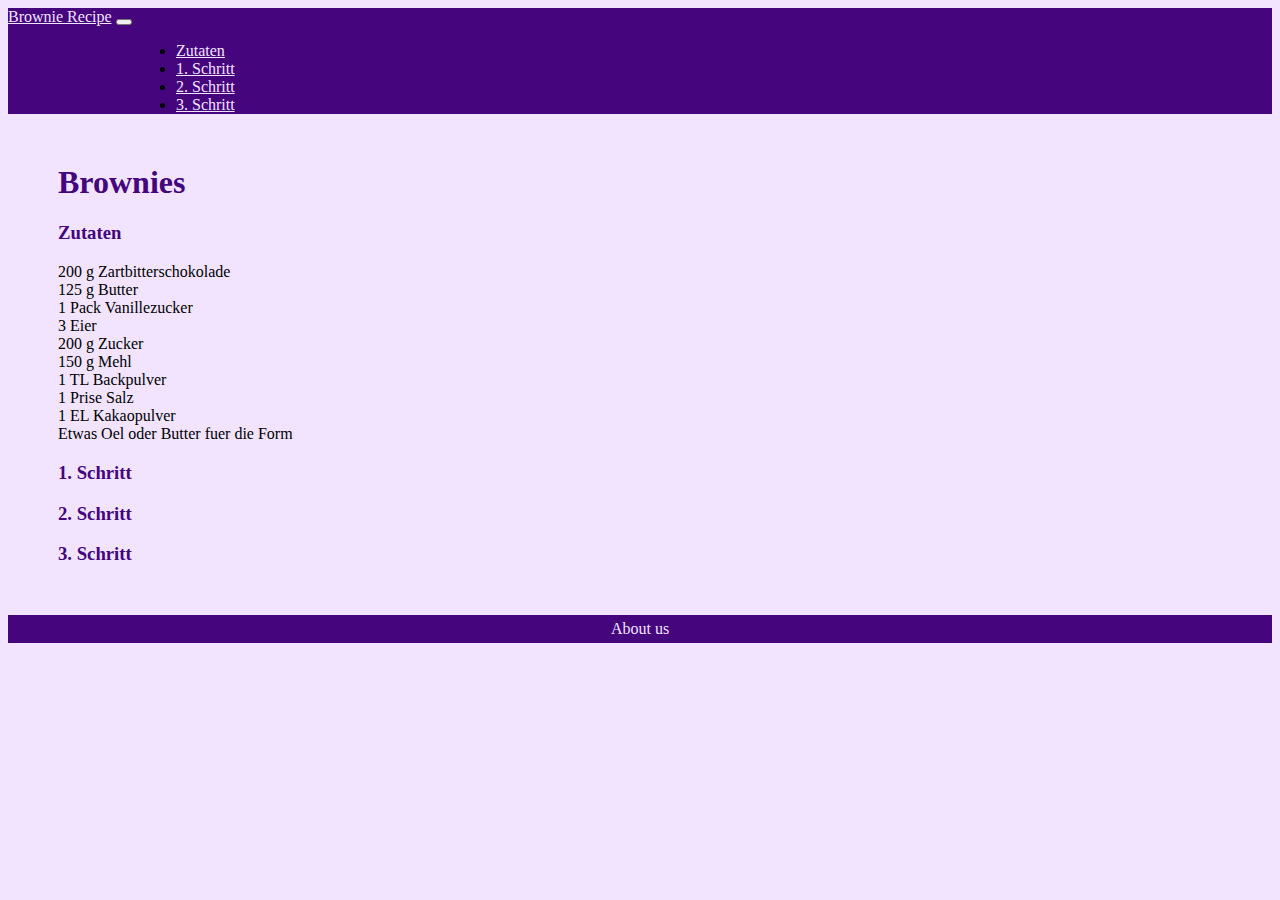
==== RecipePageBLJ2021AmWal/index.html @ 53f9c0d9 "Made the Zutatenliste" ====
<!DOCTYPE html>
<html lang="en">
<head>
    <meta charset="UTF-8">
    <meta http-equiv="X-UA-Compatible" content="IE=edge">
    <meta name="viewport" content="width=device-width, initial-scale=1.0">
    <title>Document</title>
    <link href="https://cdn.jsdelivr.net/npm/bootstrap@5.0.2/dist/css/bootstrap.min.css" rel="stylesheet"
    integrity="sha384-EVSTQN3/azprG1Anm3QDgpJLIm9Nao0Yz1ztcQTwFspd3yD65VohhpuuCOmLASjC" crossorigin="anonymous">
  </script>
  <link rel="stylesheet" href="style.css">
</head>
<body>
    <nav class="navbar navbar-expand-lg navbar-light bg-light">
        <div class="container-fluid">
            <a class="navbar-brand" href="#" style="color: #F2E4FF;">Brownie Recipe</a>
            <button class="navbar-toggler" type="button" data-bs-toggle="collapse"
                data-bs-target="#navbarSupportedContent" aria-controls="navbarSupportedContent" aria-expanded="false"
                aria-label="Toggle navigation">
                <span class="navbar-toggler-icon"></span>
            </button>
            <div class="collapse navbar-collapse" id="navbarSupportedContent">
                <ul class="navbar-nav me-auto mb-2 mb-lg-0">
                    <li class="nav-item">
                        <a class="nav-link " aria-current="page" href="#">Zutaten</a>
                    </li>
                    <li class="nav-item">
                        <a class="nav-link " href="#" >1. Schritt</a>
                    </li>
                    <li class="nav-item">
                        <a class="nav-link " href="#" tabindex="-1" aria-disabled="true">2. Schritt</a>
                    </li>
                    <li class="nav-item">
                        <a class="nav-link " href="#" tabindex="-1" aria-disabled="true">3. Schritt</a>
                    </li>
                </ul>
            </div>
        </div>
    </nav>
    <div class="recipe">
    <h1>Brownies</h1>
    <h3> Zutaten </h2>
    <p3> 200 g Zartbitterschokolade </p3> <br>
    <p3> 125 g Butter </p3> <br>
    <p3> 1 Pack Vanillezucker </p3> <br>
    <p3> 3 Eier </p3> <br>
    <p3> 200 g Zucker </p3> <br>
    <p3> 150 g Mehl </p3> <br>
    <p3> 1 TL Backpulver </p3> <br>
    <p3> 1 Prise Salz </p3> <br>
    <p3> 1 EL Kakaopulver </p3> <br>
    <p3> Etwas Oel oder Butter fuer die Form </p3>
    <h3> 1. Schritt </h2>
    <h3> 2. Schritt </h2>
    <h3> 3. Schritt </h2>
    </div>
    <footer>
      <p2>
       About us
      </p2>  
    </footer>
</body>
</html>
---- RecipePageBLJ2021AmWal/style.css ----
.recipe {
    margin: 50px;
}
li {
    margin-left: 6em;
    margin-right: 9.75em;
  }
  
  ul {
    margin-left: 2em;
    width: 100%;
  }
.navbar {
    background-color: #F2E4FF;
  }
  
  .bg-light {
    background: #44057D !important;
  }
  
  .navbar-light .navbar-nav .nav-link {
      color: #F2E4FF;
  }
  body {
      background-color: #F2E4FF;
      
  }
  footer {
    text-align: center;
    padding: 5px;
    background-color: #44057D;
    color: white;
  }
  p2 {
      color: #F2E4FF;
  }
  h1 {
      color: #44057D !important;
  }
  h3 {
      color: #44057D;
  }
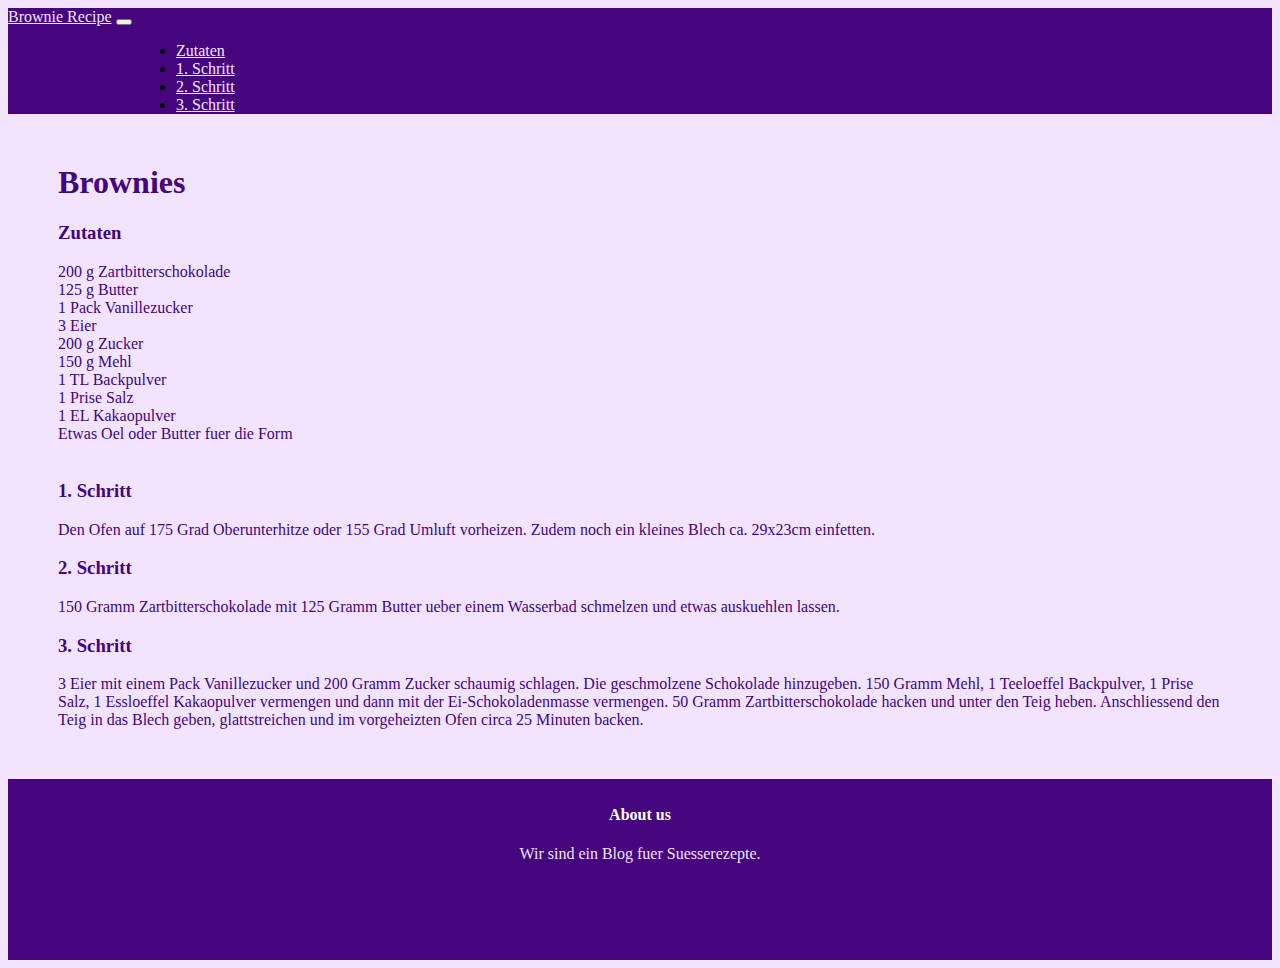
==== commit 67fc15a4: "Worked on Recipe" ====
--- a/RecipePageBLJ2021AmWal/index.html
+++ b/RecipePageBLJ2021AmWal/index.html
@@ -49,14 +49,22 @@
     <p3> 1 TL Backpulver </p3> <br>
     <p3> 1 Prise Salz </p3> <br>
     <p3> 1 EL Kakaopulver </p3> <br>
-    <p3> Etwas Oel oder Butter fuer die Form </p3>
-    <h3> 1. Schritt </h2>
-    <h3> 2. Schritt </h2>
-    <h3> 3. Schritt </h2>
+    <p3> Etwas Oel oder Butter fuer die Form </p3> <br> <br> 
+    <h3> 1. Schritt </h3>
+        <p3> Den Ofen auf 175 Grad Oberunterhitze oder 155 Grad Umluft vorheizen. Zudem noch ein kleines Blech ca. 29x23cm einfetten.</p3>
+    <h3> 2. Schritt </h3>
+        <p3> 150 Gramm Zartbitterschokolade mit 125 Gramm Butter ueber einem Wasserbad schmelzen und etwas auskuehlen lassen. </p3>
+    <h3> 3. Schritt </h3>
+        <p3> 3 Eier mit einem Pack Vanillezucker und 200 Gramm Zucker schaumig schlagen. Die geschmolzene Schokolade hinzugeben.  150 Gramm Mehl, 1 Teeloeffel Backpulver, 1 Prise Salz, 1 Essloeffel Kakaopulver vermengen und dann mit der Ei-Schokoladenmasse vermengen. 
+            50 Gramm Zartbitterschokolade hacken und unter den Teig heben. Anschliessend den Teig in das Blech geben, glattstreichen und im vorgeheizten Ofen circa 25 Minuten backen. 
+        </p3>
     </div>
     <footer>
+        <h4>
+            About us
+        </h4>
       <p2>
-       About us
+       Wir sind ein Blog fuer Suesserezepte. 
       </p2>  
     </footer>
 </body>
--- a/RecipePageBLJ2021AmWal/style.css
+++ b/RecipePageBLJ2021AmWal/style.css
@@ -30,6 +30,7 @@
     padding: 5px;
     background-color: #44057D;
     color: white;
+    height: 4.5cm;
   }
   p2 {
       color: #F2E4FF;
@@ -39,4 +40,7 @@
   }
   h3 {
       color: #44057D;
+  }
+  p3 {
+      color: #44057D;
   }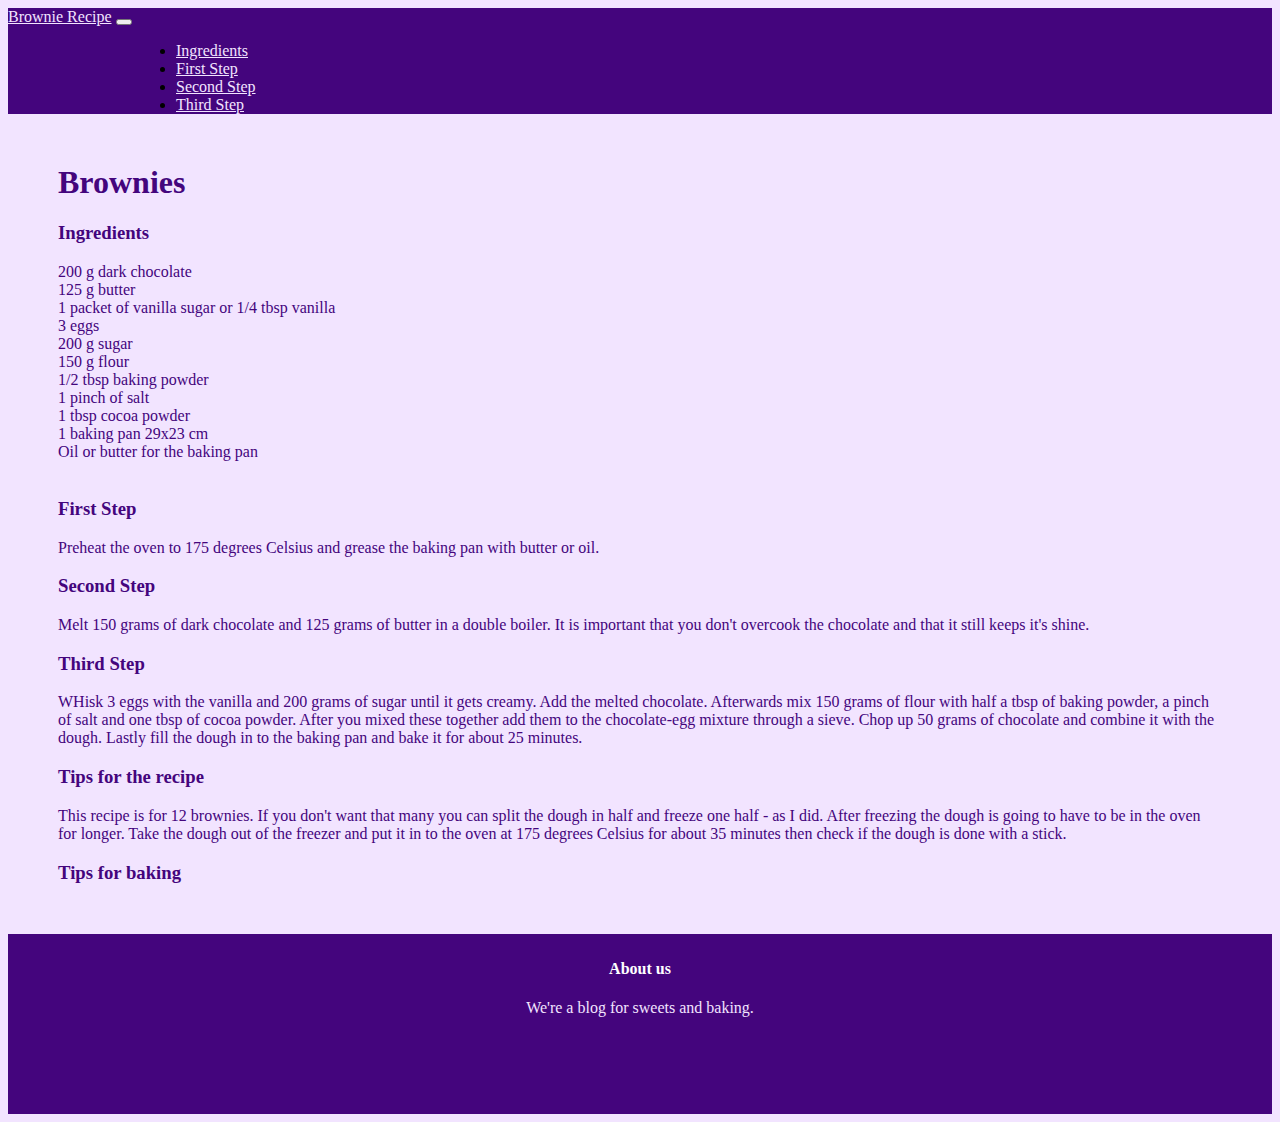
==== commit 3fb5e414: "Translated page German to English and continued with the texts." ====
--- a/RecipePageBLJ2021AmWal/index.html
+++ b/RecipePageBLJ2021AmWal/index.html
@@ -22,16 +22,16 @@
             <div class="collapse navbar-collapse" id="navbarSupportedContent">
                 <ul class="navbar-nav me-auto mb-2 mb-lg-0">
                     <li class="nav-item">
-                        <a class="nav-link " aria-current="page" href="#">Zutaten</a>
+                        <a class="nav-link " aria-current="page" href="#">Ingredients</a>
                     </li>
                     <li class="nav-item">
-                        <a class="nav-link " href="#" >1. Schritt</a>
+                        <a class="nav-link " href="#" >First Step</a>
                     </li>
                     <li class="nav-item">
-                        <a class="nav-link " href="#" tabindex="-1" aria-disabled="true">2. Schritt</a>
+                        <a class="nav-link " href="#" tabindex="-1" aria-disabled="true">Second Step</a>
                     </li>
                     <li class="nav-item">
-                        <a class="nav-link " href="#" tabindex="-1" aria-disabled="true">3. Schritt</a>
+                        <a class="nav-link " href="#" tabindex="-1" aria-disabled="true">Third Step</a>
                     </li>
                 </ul>
             </div>
@@ -39,32 +39,41 @@
     </nav>
     <div class="recipe">
     <h1>Brownies</h1>
-    <h3> Zutaten </h2>
-    <p3> 200 g Zartbitterschokolade </p3> <br>
-    <p3> 125 g Butter </p3> <br>
-    <p3> 1 Pack Vanillezucker </p3> <br>
-    <p3> 3 Eier </p3> <br>
-    <p3> 200 g Zucker </p3> <br>
-    <p3> 150 g Mehl </p3> <br>
-    <p3> 1 TL Backpulver </p3> <br>
-    <p3> 1 Prise Salz </p3> <br>
-    <p3> 1 EL Kakaopulver </p3> <br>
-    <p3> Etwas Oel oder Butter fuer die Form </p3> <br> <br> 
-    <h3> 1. Schritt </h3>
-        <p3> Den Ofen auf 175 Grad Oberunterhitze oder 155 Grad Umluft vorheizen. Zudem noch ein kleines Blech ca. 29x23cm einfetten.</p3>
-    <h3> 2. Schritt </h3>
-        <p3> 150 Gramm Zartbitterschokolade mit 125 Gramm Butter ueber einem Wasserbad schmelzen und etwas auskuehlen lassen. </p3>
-    <h3> 3. Schritt </h3>
-        <p3> 3 Eier mit einem Pack Vanillezucker und 200 Gramm Zucker schaumig schlagen. Die geschmolzene Schokolade hinzugeben.  150 Gramm Mehl, 1 Teeloeffel Backpulver, 1 Prise Salz, 1 Essloeffel Kakaopulver vermengen und dann mit der Ei-Schokoladenmasse vermengen. 
-            50 Gramm Zartbitterschokolade hacken und unter den Teig heben. Anschliessend den Teig in das Blech geben, glattstreichen und im vorgeheizten Ofen circa 25 Minuten backen. 
+    <h3> Ingredients </h2>
+    <p3> 200 g dark chocolate </p3> <br>
+    <p3> 125 g butter </p3> <br>
+    <p3> 1 packet of vanilla sugar or 1/4 tbsp vanilla </p3> <br>
+    <p3> 3 eggs </p3> <br>
+    <p3> 200 g sugar </p3> <br>
+    <p3> 150 g flour </p3> <br>
+    <p3> 1/2 tbsp baking powder </p3> <br>
+    <p3> 1 pinch of salt </p3> <br>
+    <p3> 1 tbsp cocoa powder </p3> <br>
+    <p3> 1 baking pan 29x23 cm</p3><br>
+    <p3> Oil or butter for the baking pan </p3> <br> <br> 
+    <h3> First Step </h3>
+        <p3> Preheat the oven to 175 degrees Celsius and grease the baking pan with butter or oil.</p3>
+    <h3> Second Step </h3>
+        <p3> Melt 150 grams of dark chocolate and 125 grams of butter in a double boiler. It is important that you don't overcook the chocolate and that it still keeps it's shine.  </p3>
+    <h3> Third Step </h3>
+        <p3> WHisk 3 eggs with the vanilla and 200 grams of sugar until it gets creamy. Add the melted chocolate. 
+            Afterwards mix 150 grams of flour with half a tbsp of baking powder, a pinch of salt and one tbsp of cocoa powder. 
+            After you mixed these together add them to the chocolate-egg mixture through a sieve.
+            Chop up 50 grams of chocolate and combine it with the dough. Lastly fill the dough in to the baking pan and bake it for about 25 minutes.
         </p3>
+    <h3> Tips for the recipe </h3>    
+    <p3> This recipe is for 12 brownies. If you don't want that many you can split the dough in half and freeze one half - as I did. 
+        After freezing the dough is going to have to be in the oven for longer. Take the dough out of the freezer and put it in to the oven 
+        at 175 degrees Celsius for about 35 minutes then check if the dough is done with a stick. 
+    </p3>
+    <h3>Tips for baking </h3>
     </div>
     <footer>
         <h4>
             About us
         </h4>
       <p2>
-       Wir sind ein Blog fuer Suesserezepte. 
+       We're a blog for sweets and baking.  
       </p2>  
     </footer>
 </body>
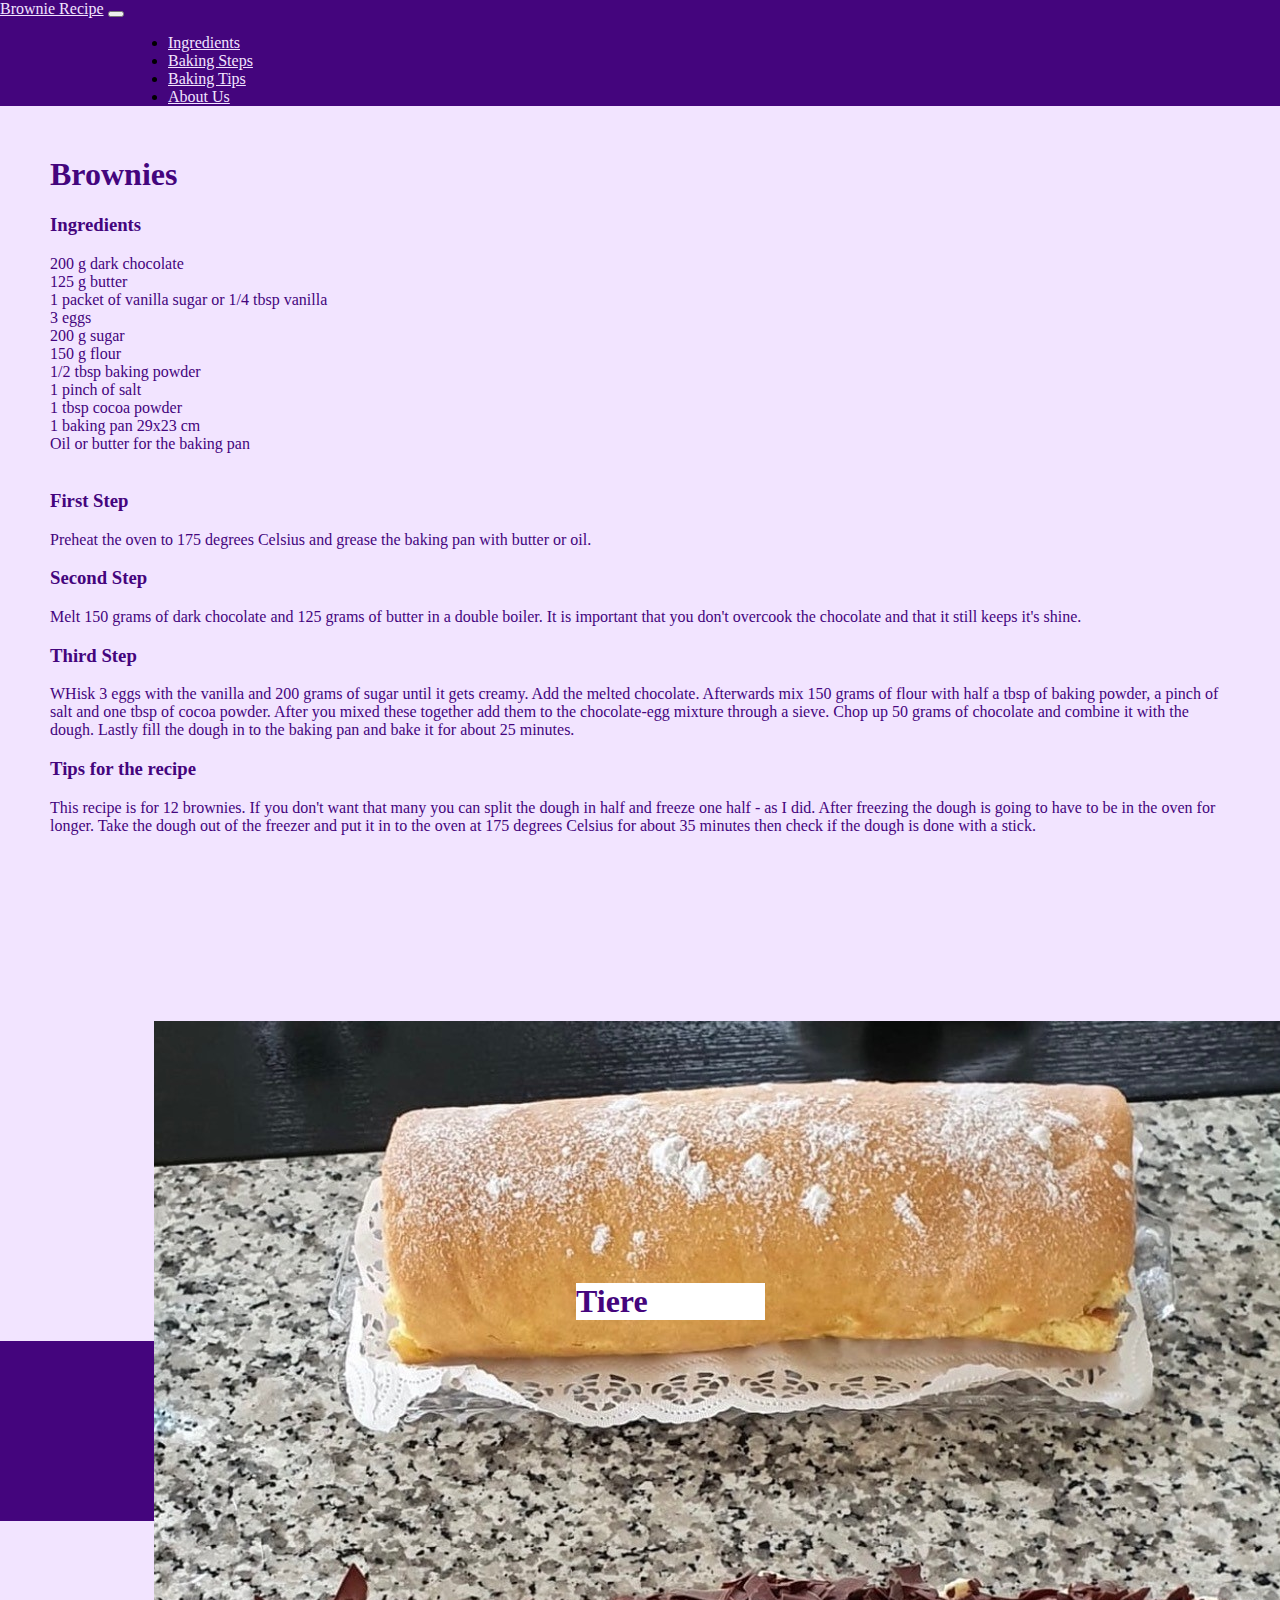
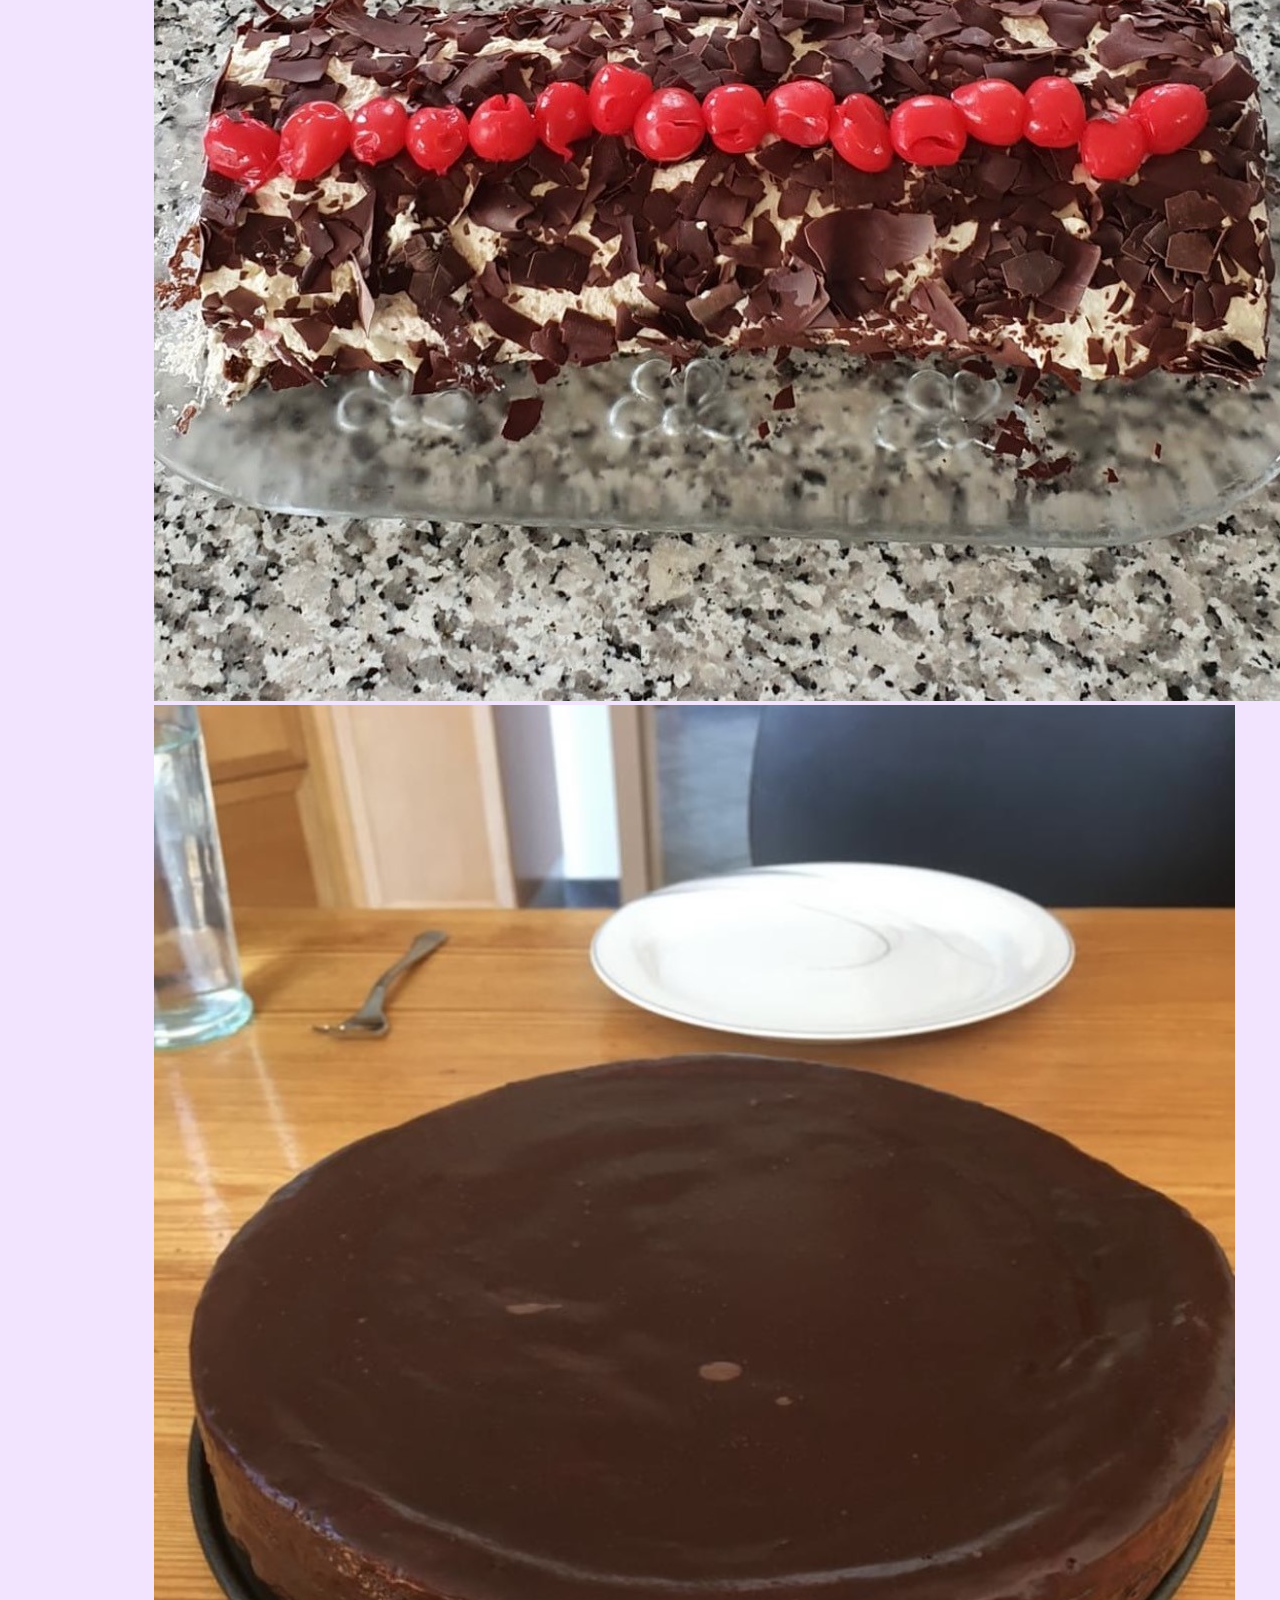
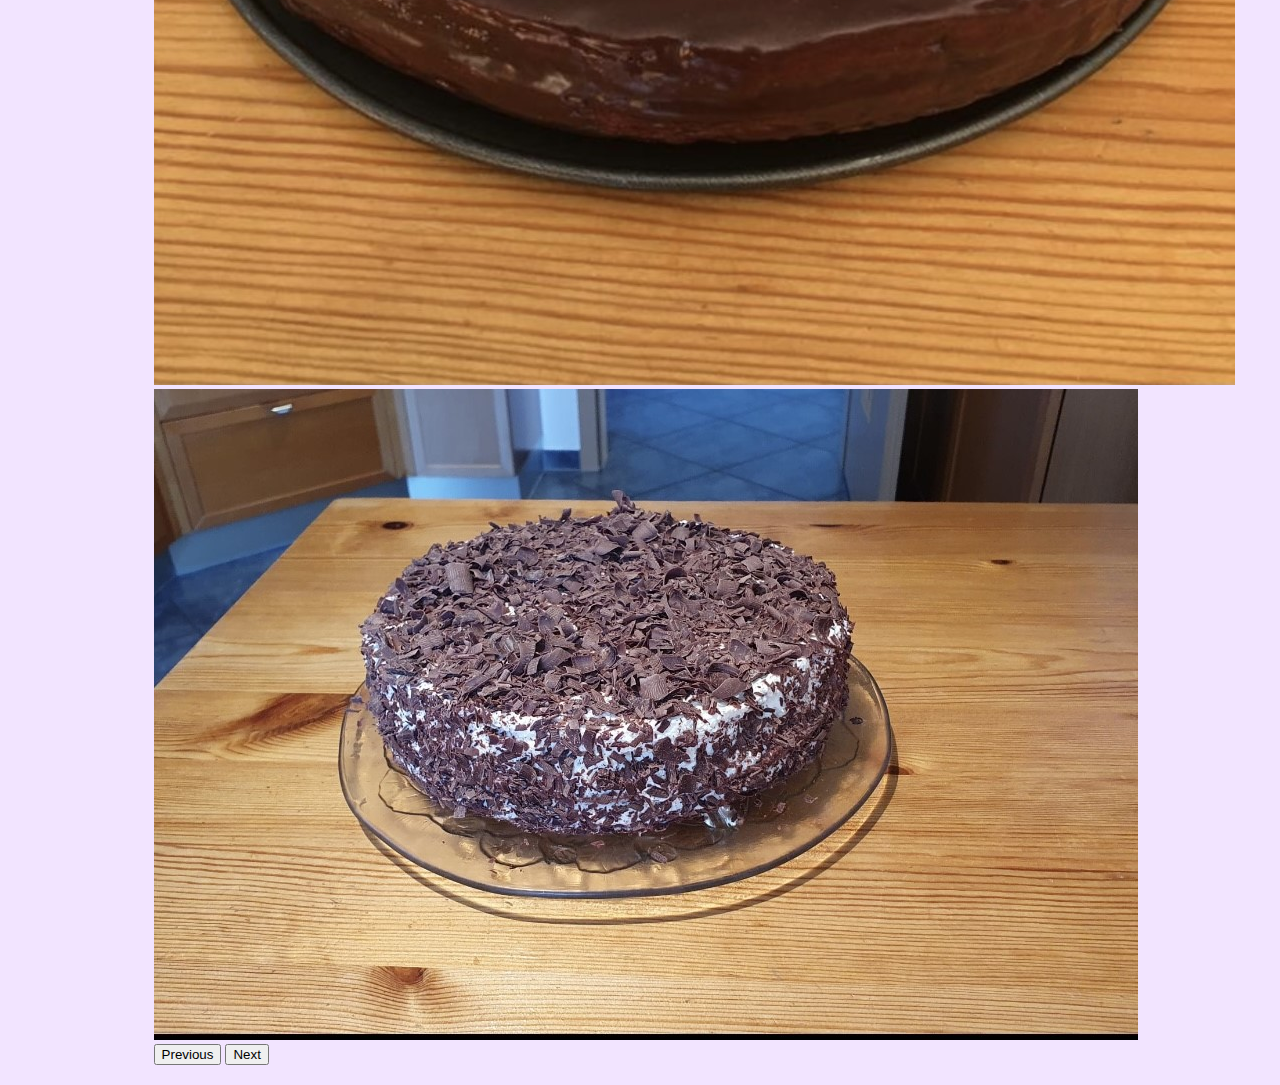
==== commit 4544b77a: "Made a second page" ====
--- a/RecipePageBLJ2021AmWal/index.html
+++ b/RecipePageBLJ2021AmWal/index.html
@@ -25,13 +25,13 @@
                         <a class="nav-link " aria-current="page" href="#">Ingredients</a>
                     </li>
                     <li class="nav-item">
-                        <a class="nav-link " href="#" >First Step</a>
+                        <a class="nav-link " href="#"> Baking Steps </a>
                     </li>
                     <li class="nav-item">
-                        <a class="nav-link " href="#" tabindex="-1" aria-disabled="true">Second Step</a>
+                        <a class="nav-link " href="bakingTips.html" tabindex="-1" aria-disabled="true">Baking Tips</a>
                     </li>
                     <li class="nav-item">
-                        <a class="nav-link " href="#" tabindex="-1" aria-disabled="true">Third Step</a>
+                        <a class="nav-link " href="#" tabindex="-1" aria-disabled="true">About Us</a>
                     </li>
                 </ul>
             </div>
@@ -66,15 +66,45 @@
         After freezing the dough is going to have to be in the oven for longer. Take the dough out of the freezer and put it in to the oven 
         at 175 degrees Celsius for about 35 minutes then check if the dough is done with a stick. 
     </p3>
-    <h3>Tips for baking </h3>
     </div>
+
+    <div class="container"> 
+        <h1 style=" font: size 20px ; background-color: white;  background-position: center; margin-top: 35%; margin-left: 45%; ">Tiere</h1> 
+        <div id="carouselExampleControls" class="carousel slide" data-bs-ride="carousel " >
+            <!-- <ol class="carousel-indicators">
+            <li data-target="#carousel-item " data-slide-to="1" class="active">1</li>
+            <li data-target="#carousel-item" data-slide-to="2">2</li>
+            <li data-target="#carousel-item" data-slide-to="3">3</li>
+          </ol>   -->
+            <div class="carousel-inner" style="margin-top: -25%;" >
+              <div class="carousel-item active">
+               <img src="\Images\Rouladen.jpg" class="d-block w-100" alt="...">
+              </div>
+              <div class="carousel-item">
+                <img src="\Images\Sachertorte1.jpg" class="d-block w-100" alt="...">
+              </div>
+              <div class="carousel-item">
+                <img src="\Images\Schwarzwaelder_Ganz.jpg" class="d-block w-100" alt="...">
+              </div>
+            </div>
+            <button class="carousel-control-prev" type="button" data-bs-target="#carouselExampleControls" data-bs-slide="prev">
+              <span class="carousel-control-prev-icon" aria-hidden="true"></span>
+              <span class="visually-hidden">Previous</span>
+            </button>
+            <button class="carousel-control-next" type="button" data-bs-target="#carouselExampleControls" data-bs-slide="next">
+              <span class="carousel-control-next-icon" aria-hidden="true"></span>
+              <span class="visually-hidden">Next</span>
+            </button>
+          </div>      
+      </div>
+
+
     <footer>
         <h4>
-            About us
+            About Us
         </h4>
-      <p2>
-       We're a blog for sweets and baking.  
-      </p2>  
+      <p2> We're a blog for sweets and baking. </p2>  <br>
+      <p2>To us it's important that beginners and advanced bakers find a suitable recipe on our page and feel satisfied with the cake they can make. </p2>
     </footer>
 </body>
 </html>--- a/RecipePageBLJ2021AmWal/style.css
+++ b/RecipePageBLJ2021AmWal/style.css
@@ -31,6 +31,7 @@
     background-color: #44057D;
     color: white;
     height: 4.5cm;
+    z-index: 200;
   }
   p2 {
       color: #F2E4FF;
@@ -43,4 +44,78 @@
   }
   p3 {
       color: #44057D;
-  }+  }
+
+
+
+
+
+  /* image{size: 20cm;} */
+image{width: 50%;
+  align-self: center;
+  z-index: 0;
+  height: 10cm;}
+  h1{align-self: center; z-index: 100; position: relative; width: 5cm; }
+  
+  html, body {
+      margin: 0;
+      padding: 0;
+     /* background-color: lightskyblue; */
+     
+     align-self: center;
+    } 
+    
+    
+    @keyframes display {
+      0% {
+        transform: translateX(200px);
+        opacity: 0;
+      }
+      10% {
+        transform: translateX(0);
+        opacity: 1;
+      }
+      20% {
+        transform: translateX(0);
+        opacity: 1;
+      }
+      30% {
+        transform: translateX(-200px);
+        opacity: 0;
+      }
+      100% {
+        transform: translateX(-200px);
+        opacity: 0;
+      }
+    }
+    
+    .carousel{
+      position: relative;
+      width: 80%;
+      float: left;
+      margin: 20px;
+      margin-left: 12%;
+      z-index: 0;
+      margin-top: -5%;
+    }
+    
+    .carousel> img {
+      position: absolute;
+      top: 0;
+      left: calc(50% - 100px);
+      opacity: 0;
+      animation: display 10s infinite;
+    }
+    
+    img:nth-child(2) {
+      animation-delay: 2s;
+    }
+    img:nth-child(3) {
+      animation-delay: 4s;
+    }
+    img:nth-child(4) {
+      animation-delay: 6s;
+    }
+    img:nth-child(5) {
+      animation-delay: 8s;
+    }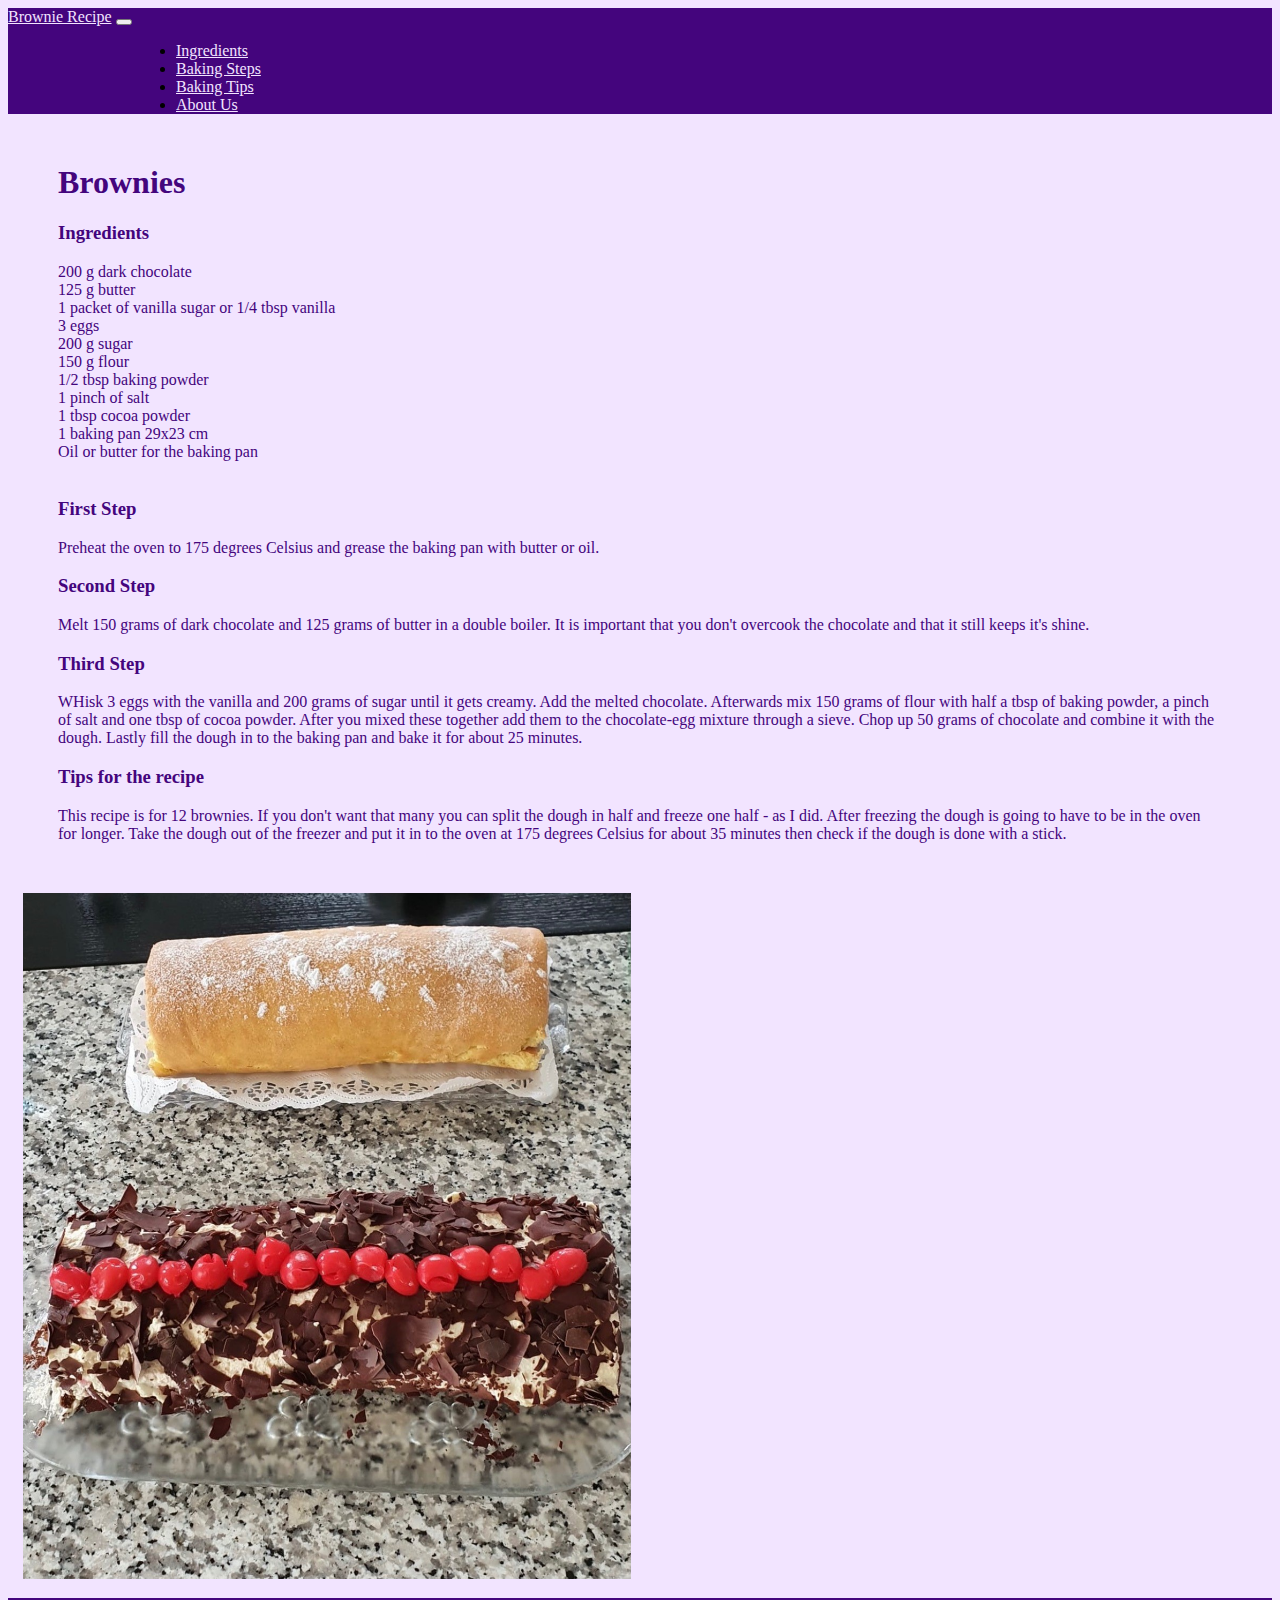
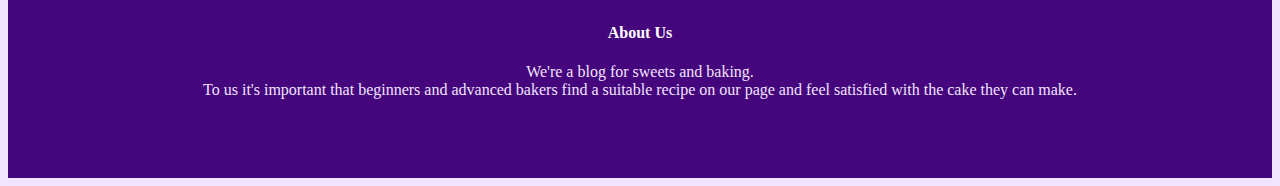
==== commit cbc68d10: "Started adding pictures (not done)" ====
--- a/RecipePageBLJ2021AmWal/index.html
+++ b/RecipePageBLJ2021AmWal/index.html
@@ -67,37 +67,12 @@
         at 175 degrees Celsius for about 35 minutes then check if the dough is done with a stick. 
     </p3>
     </div>
-
-    <div class="container"> 
-        <h1 style=" font: size 20px ; background-color: white;  background-position: center; margin-top: 35%; margin-left: 45%; ">Tiere</h1> 
-        <div id="carouselExampleControls" class="carousel slide" data-bs-ride="carousel " >
-            <!-- <ol class="carousel-indicators">
-            <li data-target="#carousel-item " data-slide-to="1" class="active">1</li>
-            <li data-target="#carousel-item" data-slide-to="2">2</li>
-            <li data-target="#carousel-item" data-slide-to="3">3</li>
-          </ol>   -->
-            <div class="carousel-inner" style="margin-top: -25%;" >
-              <div class="carousel-item active">
-               <img src="\Images\Rouladen.jpg" class="d-block w-100" alt="...">
-              </div>
-              <div class="carousel-item">
-                <img src="\Images\Sachertorte1.jpg" class="d-block w-100" alt="...">
-              </div>
-              <div class="carousel-item">
-                <img src="\Images\Schwarzwaelder_Ganz.jpg" class="d-block w-100" alt="...">
-              </div>
-            </div>
-            <button class="carousel-control-prev" type="button" data-bs-target="#carouselExampleControls" data-bs-slide="prev">
-              <span class="carousel-control-prev-icon" aria-hidden="true"></span>
-              <span class="visually-hidden">Previous</span>
-            </button>
-            <button class="carousel-control-next" type="button" data-bs-target="#carouselExampleControls" data-bs-slide="next">
-              <span class="carousel-control-next-icon" aria-hidden="true"></span>
-              <span class="visually-hidden">Next</span>
-            </button>
-          </div>      
-      </div>
-
+    <div style="column-count: 4;">
+    <img src="\Images\Rouladen.jpg" alt="">
+    <img src="\Images\Sachertorte2.jpg" alt="">
+    <img src="\Images\Schwarzwaelder_Ganz.jpg" alt="">
+    <img src="\Images\Schwarzwaldroulade.jpg" alt="">
+    </div>
 
     <footer>
         <h4>
--- a/RecipePageBLJ2021AmWal/style.css
+++ b/RecipePageBLJ2021AmWal/style.css
@@ -31,7 +31,7 @@
     background-color: #44057D;
     color: white;
     height: 4.5cm;
-    z-index: 200;
+  
   }
   p2 {
       color: #F2E4FF;
@@ -46,76 +46,13 @@
       color: #44057D;
   }
 
+img {
+  max-width: 200% !important;
+  margin-left: 5%;
+  margin-bottom: 5%;
+  margin-right: -100rem !important;
+}
 
 
 
-
-  /* image{size: 20cm;} */
-image{width: 50%;
-  align-self: center;
-  z-index: 0;
-  height: 10cm;}
-  h1{align-self: center; z-index: 100; position: relative; width: 5cm; }
-  
-  html, body {
-      margin: 0;
-      padding: 0;
-     /* background-color: lightskyblue; */
-     
-     align-self: center;
-    } 
-    
-    
-    @keyframes display {
-      0% {
-        transform: translateX(200px);
-        opacity: 0;
-      }
-      10% {
-        transform: translateX(0);
-        opacity: 1;
-      }
-      20% {
-        transform: translateX(0);
-        opacity: 1;
-      }
-      30% {
-        transform: translateX(-200px);
-        opacity: 0;
-      }
-      100% {
-        transform: translateX(-200px);
-        opacity: 0;
-      }
-    }
-    
-    .carousel{
-      position: relative;
-      width: 80%;
-      float: left;
-      margin: 20px;
-      margin-left: 12%;
-      z-index: 0;
-      margin-top: -5%;
-    }
-    
-    .carousel> img {
-      position: absolute;
-      top: 0;
-      left: calc(50% - 100px);
-      opacity: 0;
-      animation: display 10s infinite;
-    }
-    
-    img:nth-child(2) {
-      animation-delay: 2s;
-    }
-    img:nth-child(3) {
-      animation-delay: 4s;
-    }
-    img:nth-child(4) {
-      animation-delay: 6s;
-    }
-    img:nth-child(5) {
-      animation-delay: 8s;
-    }+  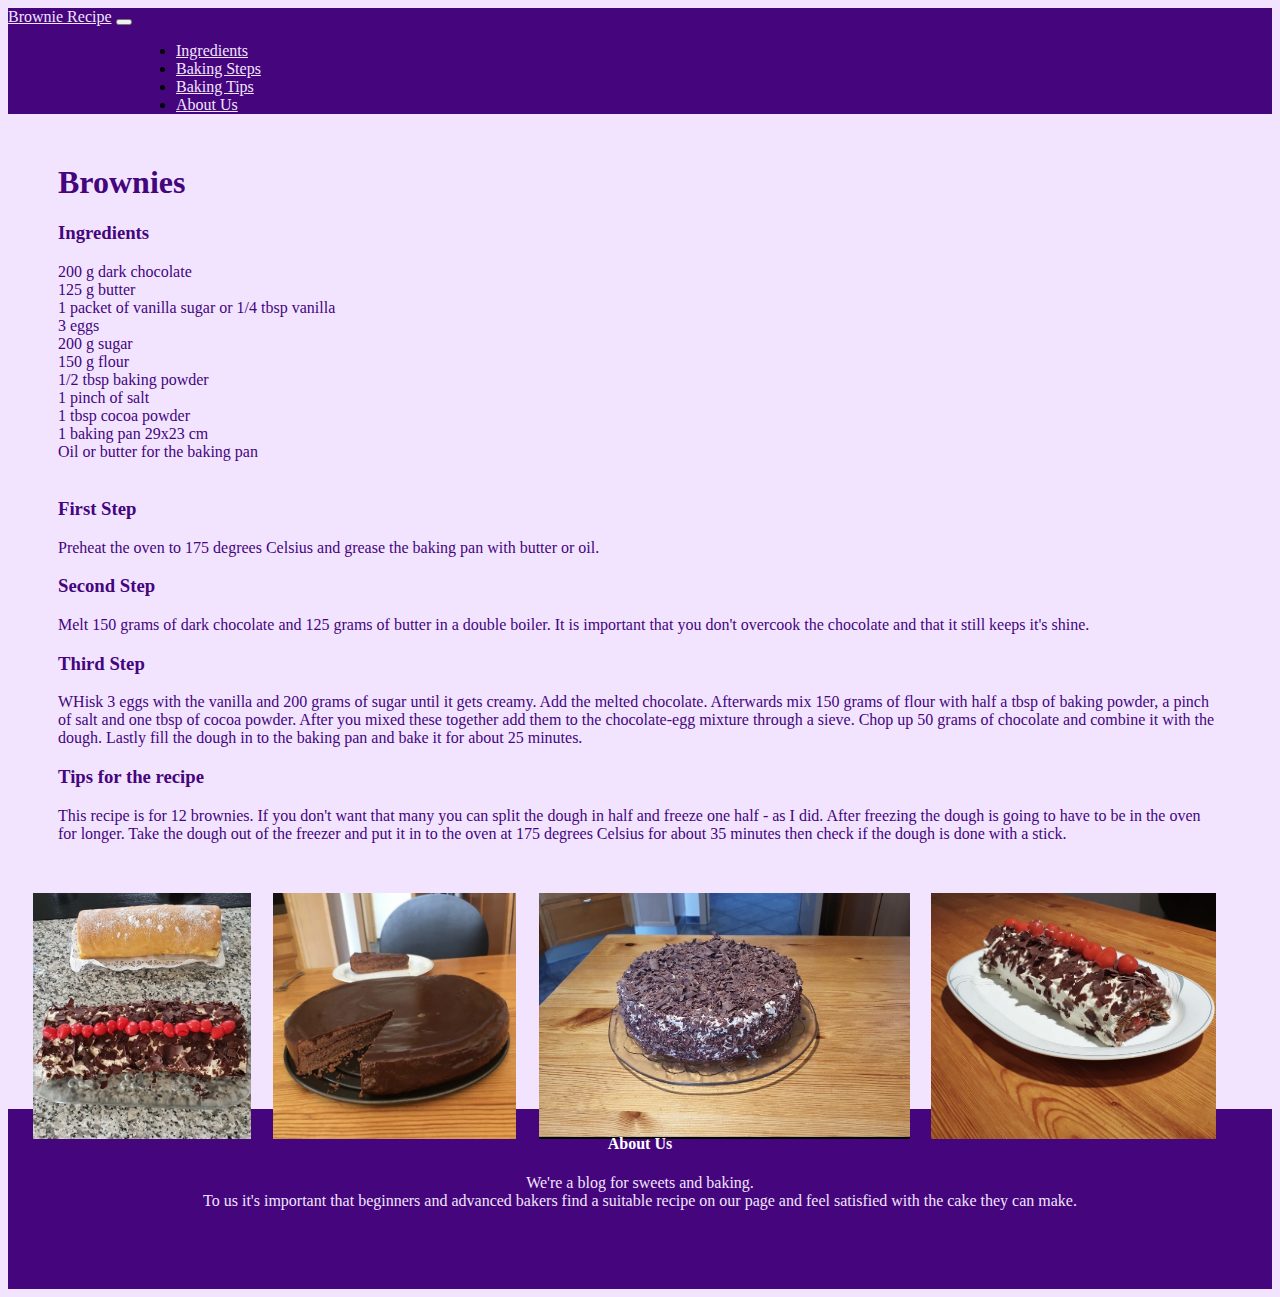
==== commit 901dfb25: "Worked on footer and pictures" ====
--- a/RecipePageBLJ2021AmWal/index.html
+++ b/RecipePageBLJ2021AmWal/index.html
@@ -67,12 +67,12 @@
         at 175 degrees Celsius for about 35 minutes then check if the dough is done with a stick. 
     </p3>
     </div>
-    <div style="column-count: 4;">
-    <img src="\Images\Rouladen.jpg" alt="">
-    <img src="\Images\Sachertorte2.jpg" alt="">
-    <img src="\Images\Schwarzwaelder_Ganz.jpg" alt="">
-    <img src="\Images\Schwarzwaldroulade.jpg" alt="">
-    </div>
+
+    <img src="\Images\Rouladen.jpg" alt="" style="float: left; margin-left: 2%; height: 6.5cm;">
+    <img src="\Images\Sachertorte2.jpg" alt=""style="float: left; margin-left: 21%; height: 6.5cm;">
+    <img src="\Images\Schwarzwaelder_Ganz.jpg" alt=""style="float: left; margin-left: 42%; height: 6.5cm;">
+    <img src="\Images\Schwarzwaldroulade.jpg" alt=""style="float: left; margin-left: 73%; height: 6.5cm;"> <br><br><br><br><br><br><br><br><br><br><br><br>
+   
 
     <footer>
         <h4>
--- a/RecipePageBLJ2021AmWal/style.css
+++ b/RecipePageBLJ2021AmWal/style.css
@@ -31,6 +31,7 @@
     background-color: #44057D;
     color: white;
     height: 4.5cm;
+    
   
   }
   p2 {
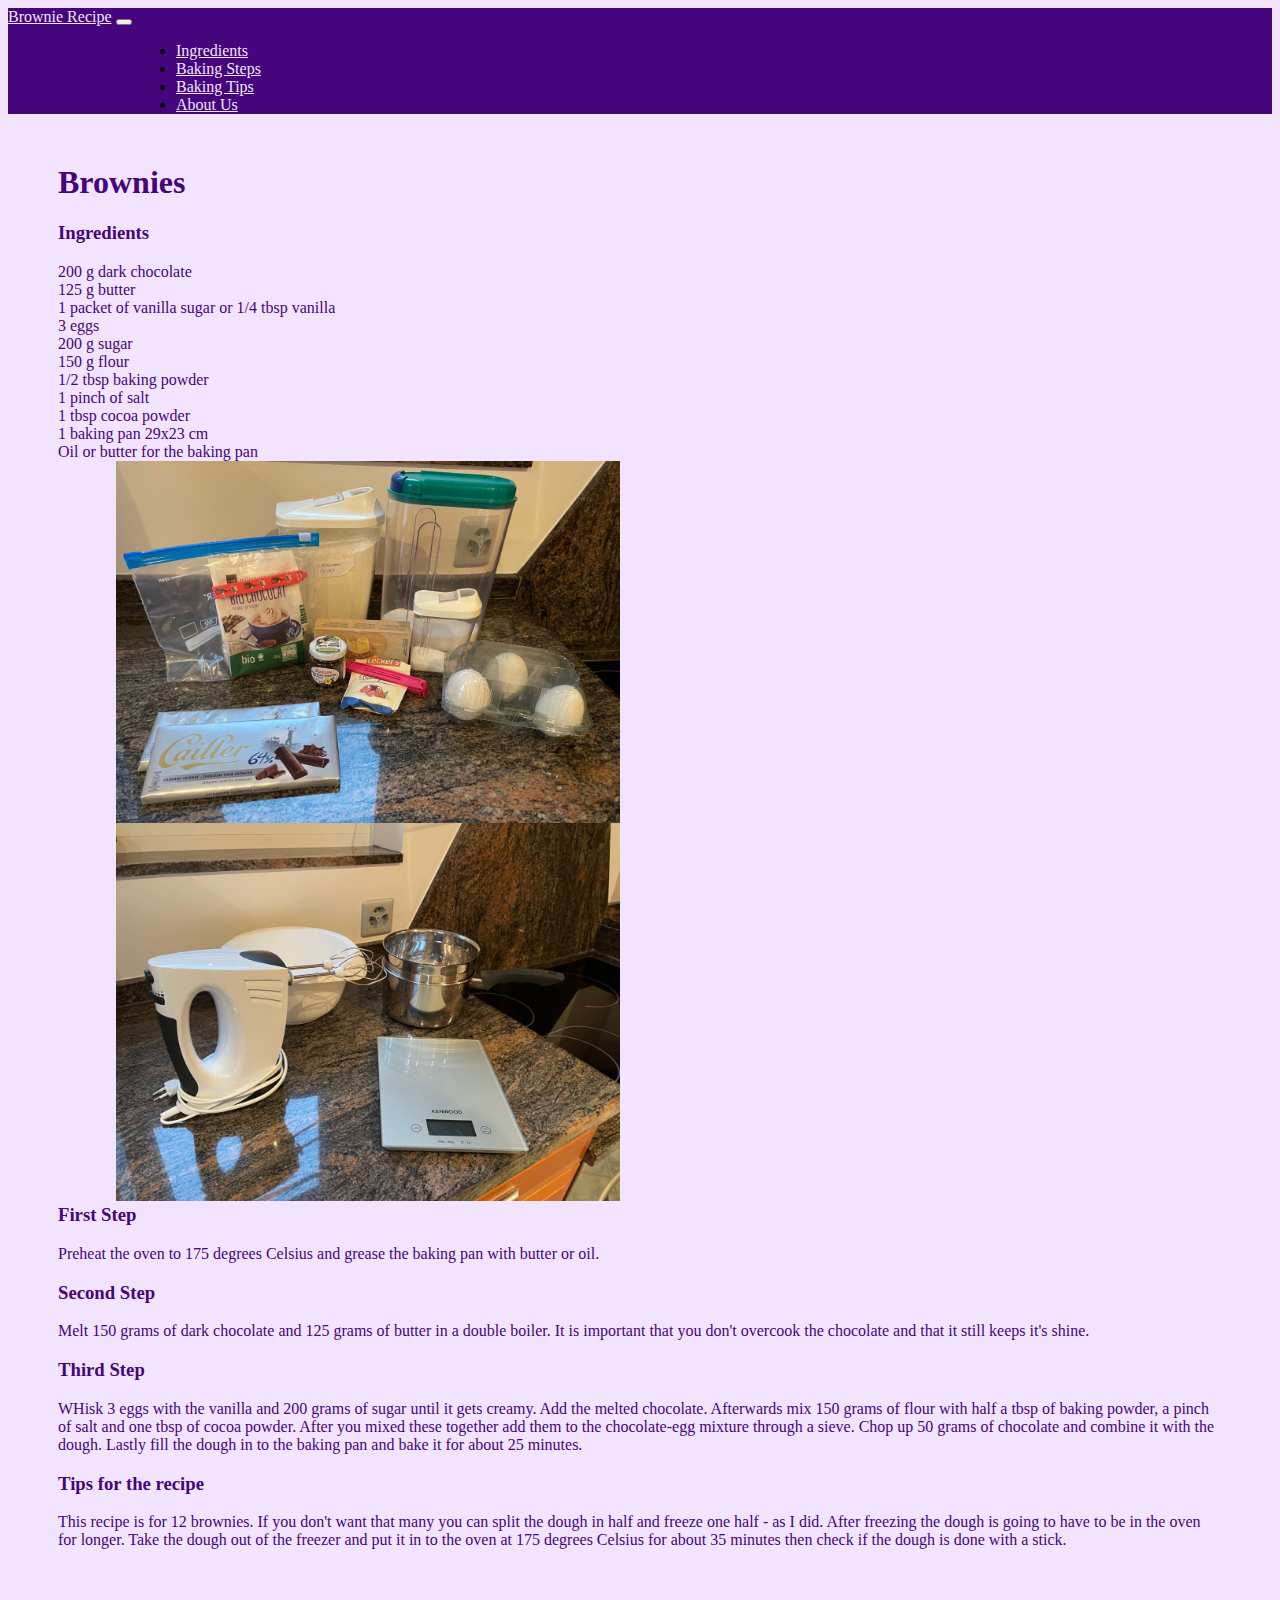
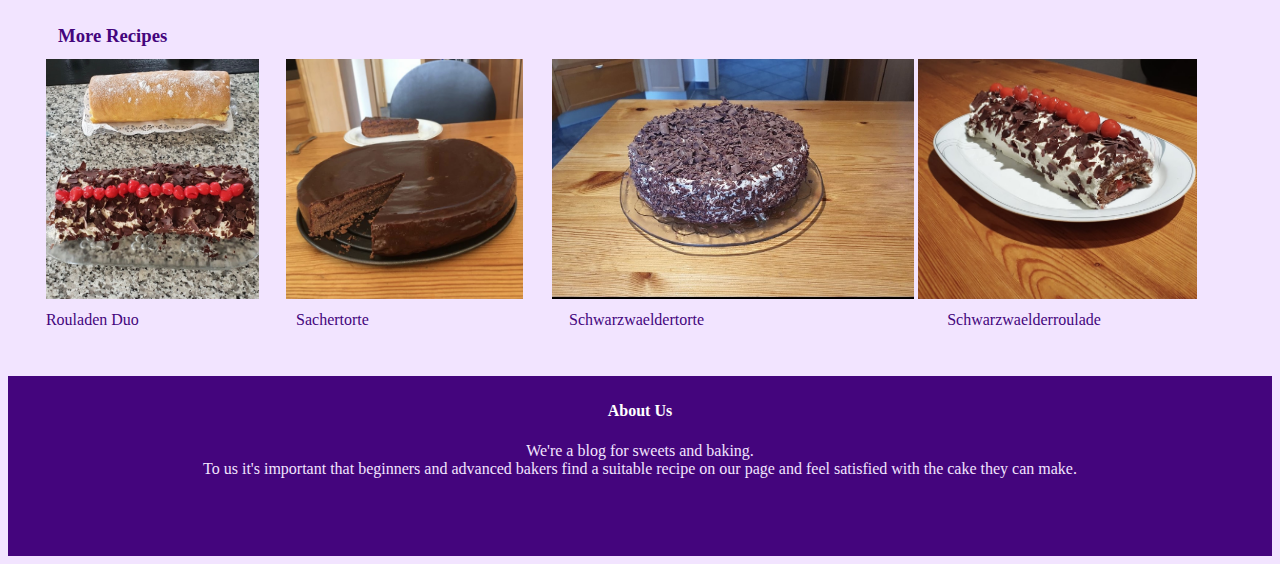
==== commit d9e2b224: "Added more pictures and worked on styling" ====
--- a/RecipePageBLJ2021AmWal/index.html
+++ b/RecipePageBLJ2021AmWal/index.html
@@ -50,9 +50,13 @@
     <p3> 1 pinch of salt </p3> <br>
     <p3> 1 tbsp cocoa powder </p3> <br>
     <p3> 1 baking pan 29x23 cm</p3><br>
-    <p3> Oil or butter for the baking pan </p3> <br> <br> 
+    <p3> Oil or butter for the baking pan </p3> 
+    <br><img src="\Images\Alle_Zutaten.jpg"  alt=""><br>
+    <br><img src="\Images\Utensilien.jpg"  alt="">
+    <br> <br> 
     <h3> First Step </h3>
         <p3> Preheat the oven to 175 degrees Celsius and grease the baking pan with butter or oil.</p3>
+
     <h3> Second Step </h3>
         <p3> Melt 150 grams of dark chocolate and 125 grams of butter in a double boiler. It is important that you don't overcook the chocolate and that it still keeps it's shine.  </p3>
     <h3> Third Step </h3>
@@ -66,13 +70,22 @@
         After freezing the dough is going to have to be in the oven for longer. Take the dough out of the freezer and put it in to the oven 
         at 175 degrees Celsius for about 35 minutes then check if the dough is done with a stick. 
     </p3>
+    <h3 style="margin-top: 2cm; margin-bottom: -1cm;">More Recipes</h3>
     </div>
 
-    <img src="\Images\Rouladen.jpg" alt="" style="float: left; margin-left: 2%; height: 6.5cm;">
-    <img src="\Images\Sachertorte2.jpg" alt=""style="float: left; margin-left: 21%; height: 6.5cm;">
-    <img src="\Images\Schwarzwaelder_Ganz.jpg" alt=""style="float: left; margin-left: 42%; height: 6.5cm;">
-    <img src="\Images\Schwarzwaldroulade.jpg" alt=""style="float: left; margin-left: 73%; height: 6.5cm;"> <br><br><br><br><br><br><br><br><br><br><br><br>
-   
+  <div class="Image">
+    <img src="\Images\Rouladen.jpg" alt="" style="float: left; margin-left: 3%; max-height: 240px; ">
+    <img src="\Images\Sachertorte2.jpg" alt=""style="float: left; margin-left: 22%; max-height: 240px; ">
+    <img src="\Images\Schwarzwaelder_Ganz.jpg" alt=""style="float: left; margin-left: 43%; max-height: 240px; ">
+    <img src="\Images\Schwarzwaldroulade.jpg" alt=""style="float: left; margin-left: 72%; max-height: 240px;"> 
+</div>
+<div class="Bildunterschrift" style="margin-top: 8cm; margin-left: 3%; margin-bottom: -4cm;">
+    <p3> Rouladen Duo  </p3>
+    <p3 style="margin-left: 12.5%;">Sachertorte </p3>
+    <p3 style="margin-left: 16%;">Schwarzwaeldertorte  </p3>
+    <p3 style="margin-left: 19.5%;">Schwarzwaelderroulade  </p3>
+    <br><br><br><br><br><br><br><br><br><br><br><br>
+</div>
 
     <footer>
         <h4>
--- a/RecipePageBLJ2021AmWal/style.css
+++ b/RecipePageBLJ2021AmWal/style.css
@@ -1,14 +1,19 @@
 .recipe {
     margin: 50px;
 }
+img{
+  max-height: 10cm;
+  margin-bottom: 2cm;
+}
 li {
-    margin-left: 6em;
+   margin-left: 6em;
     margin-right: 9.75em;
   }
   
   ul {
     margin-left: 2em;
     width: 100%;
+
   }
 .navbar {
     background-color: #F2E4FF;
@@ -23,6 +28,7 @@
   }
   body {
       background-color: #F2E4FF;
+     
       
   }
   footer {
@@ -42,6 +48,7 @@
   }
   h3 {
       color: #44057D;
+    
   }
   p3 {
       color: #44057D;
@@ -50,10 +57,21 @@
 img {
   max-width: 200% !important;
   margin-left: 5%;
-  margin-bottom: 5%;
+  margin-bottom: -1cm;
   margin-right: -100rem !important;
 }
 
 
+@media screen and (max-width: 1000px) {
+  img {
+    width: 100px;
+  
+  }
+}
+@media screen and (max-width: 600px) {
+  img {
+    width: 80px;
+  }
+}
 
   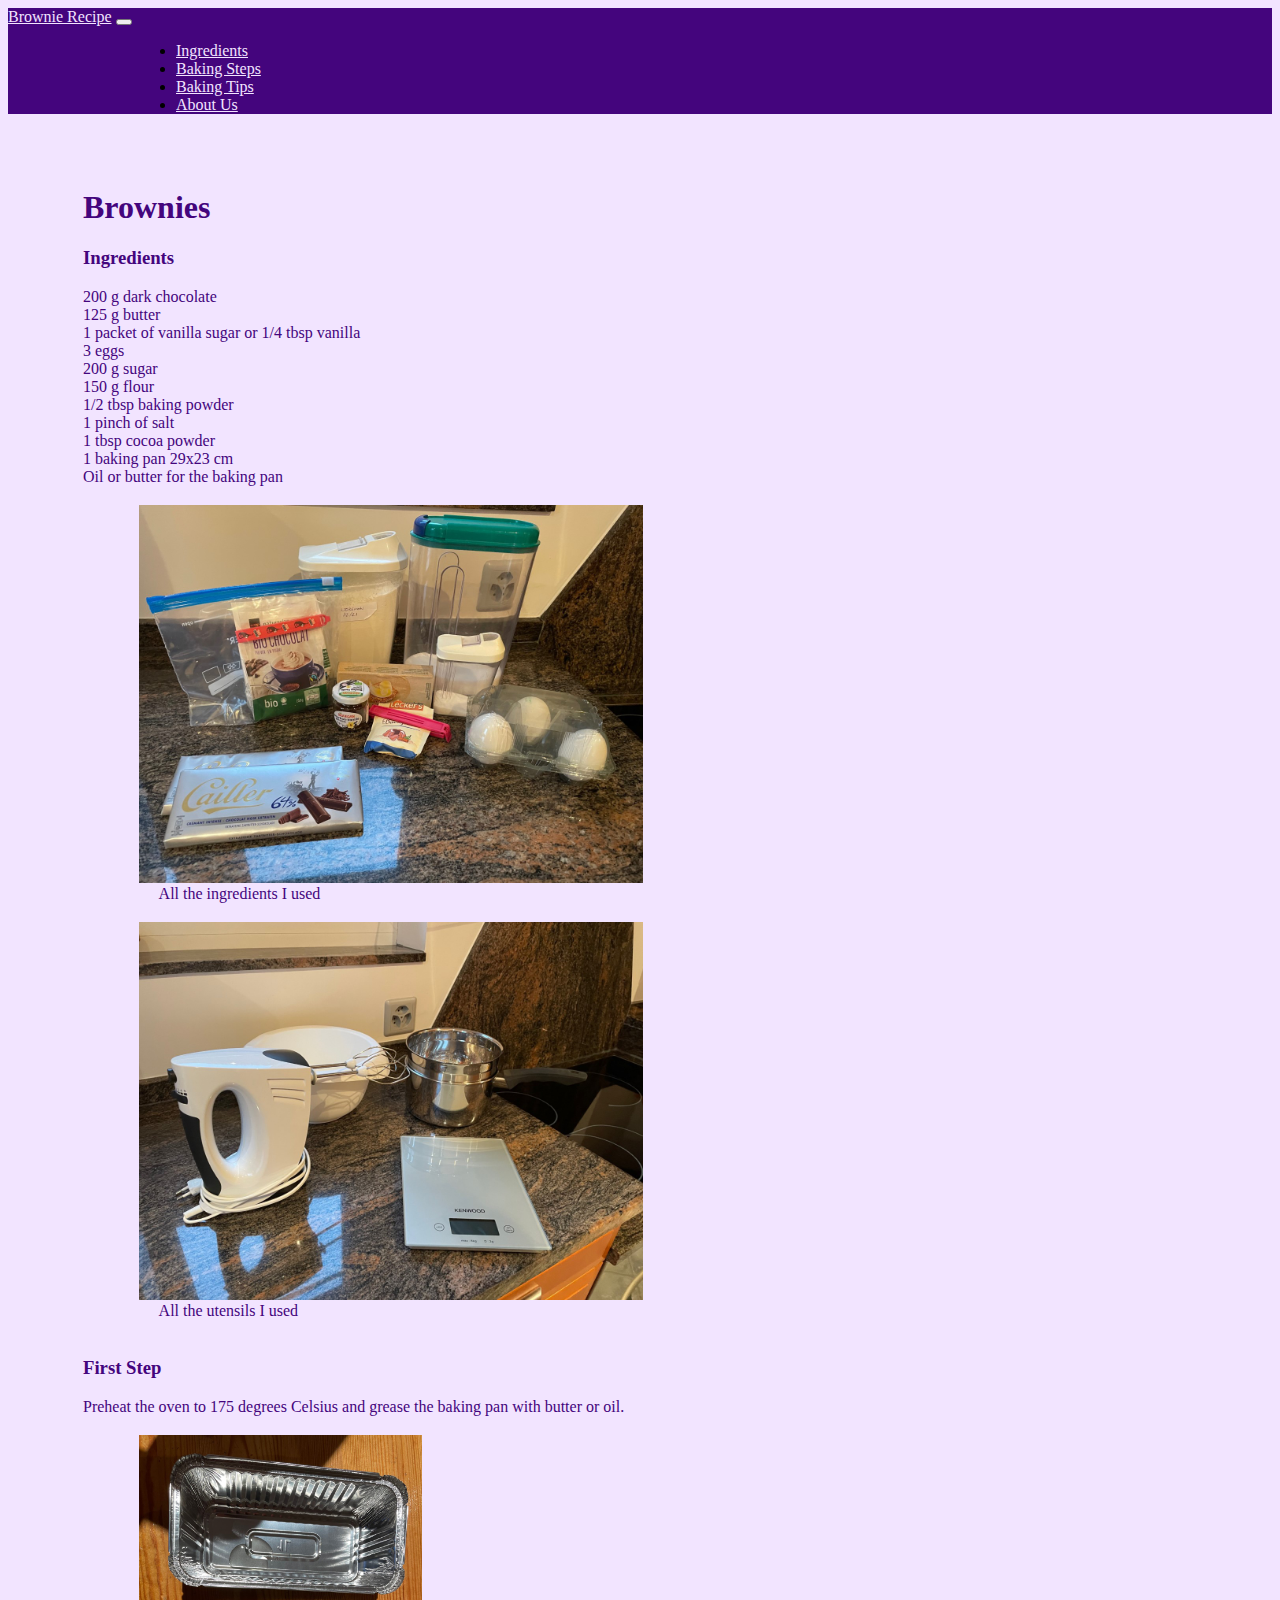
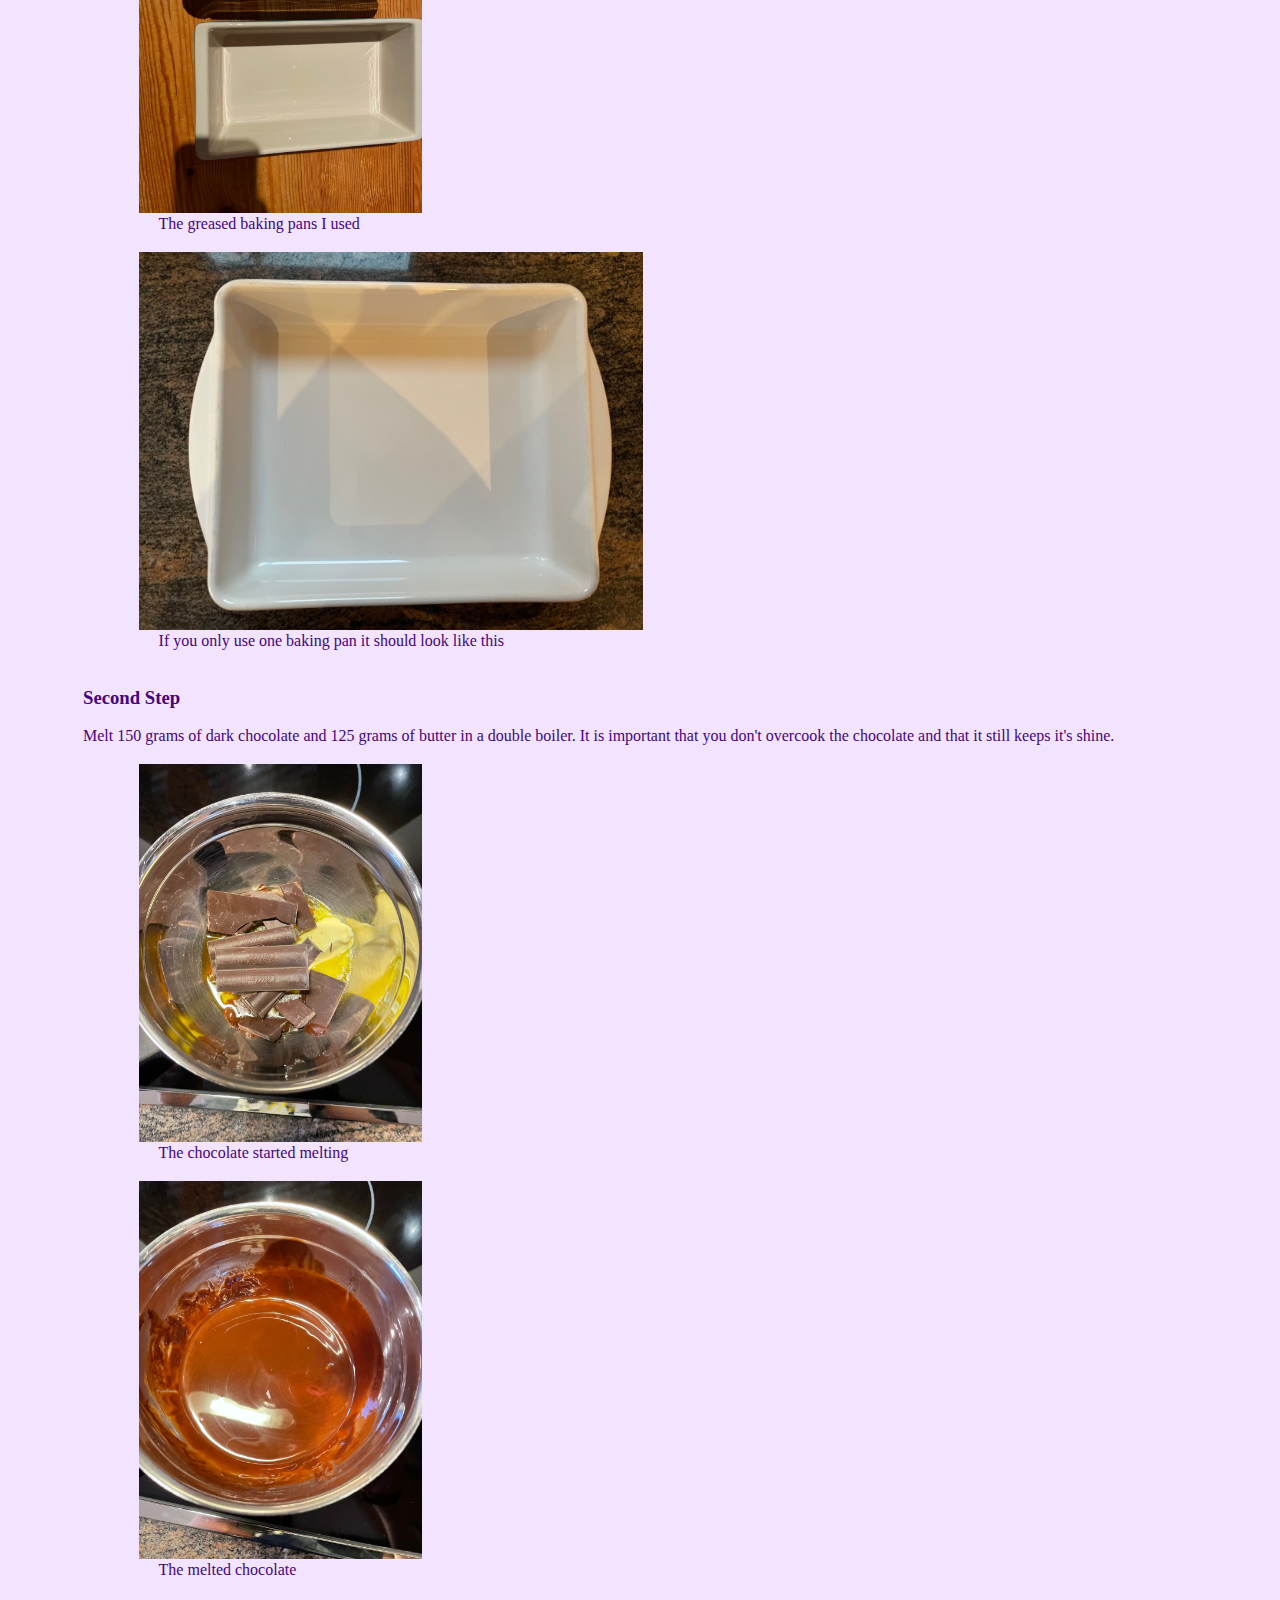
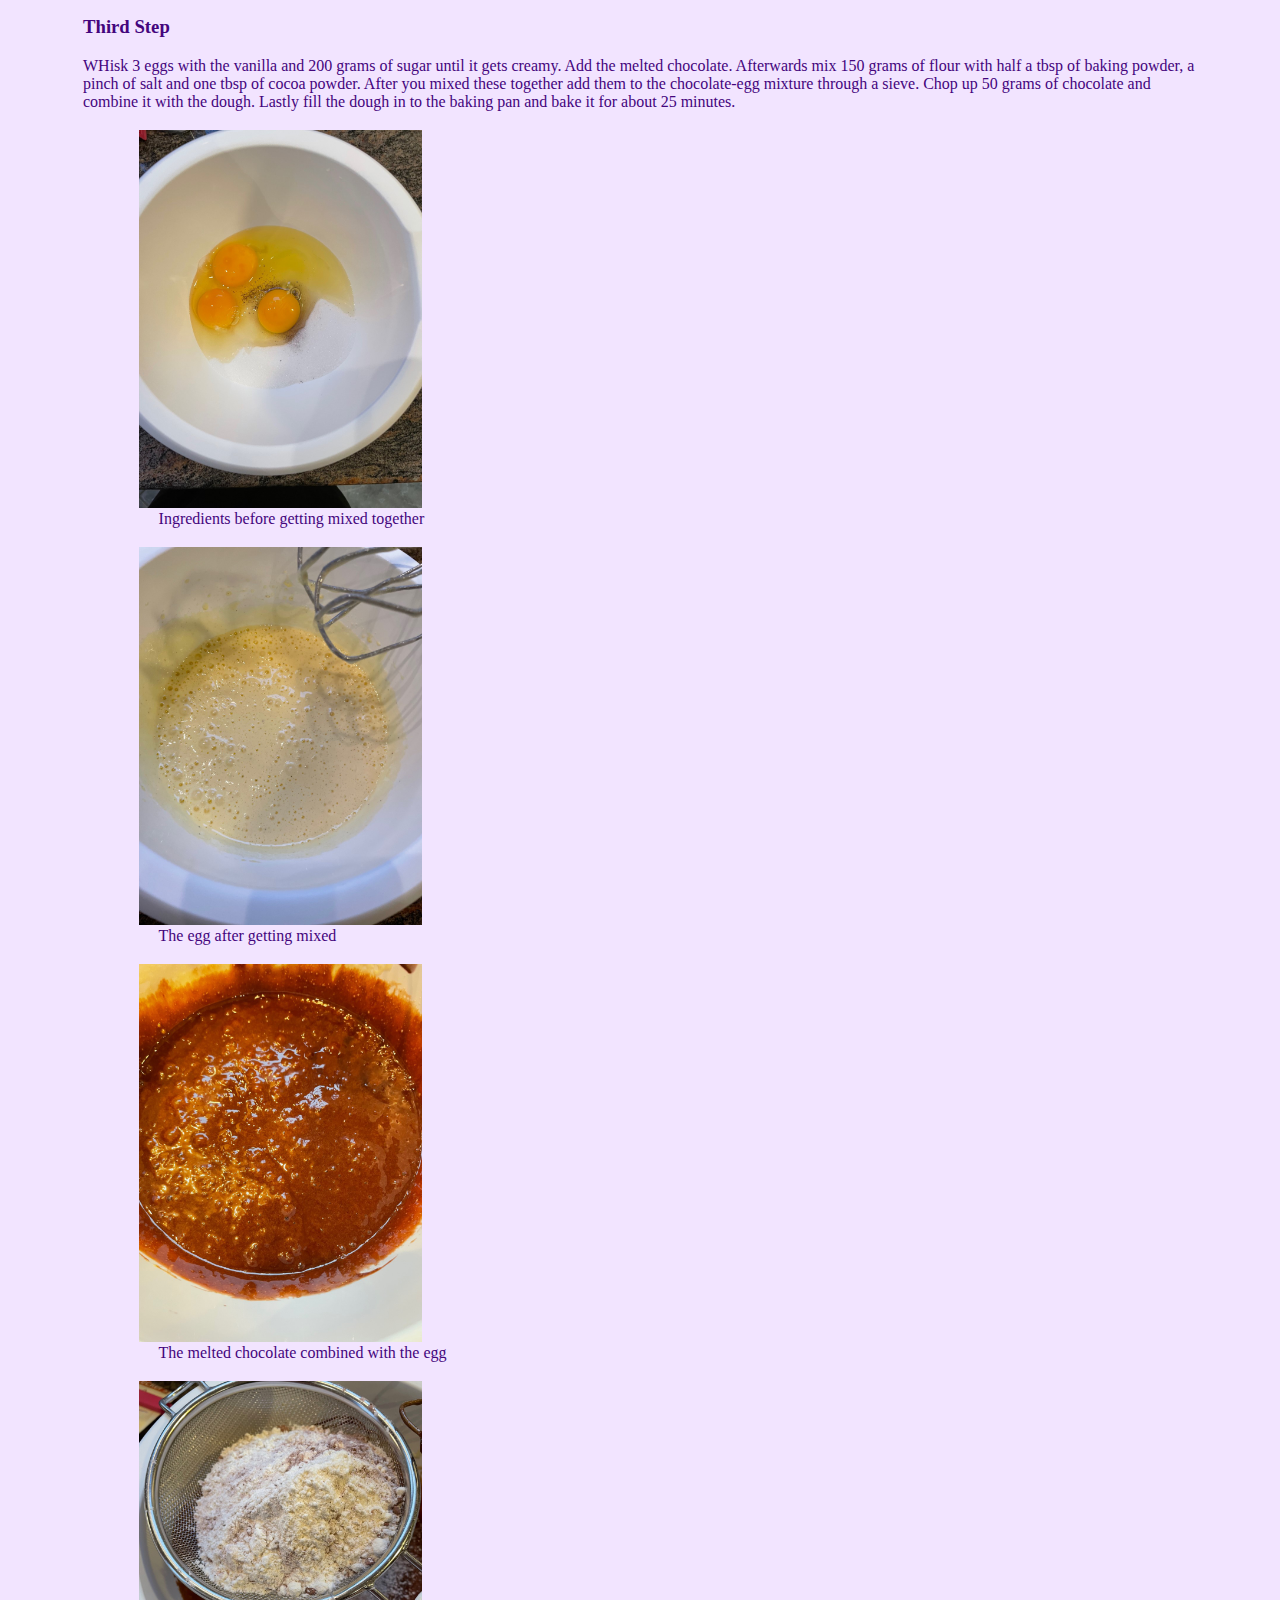
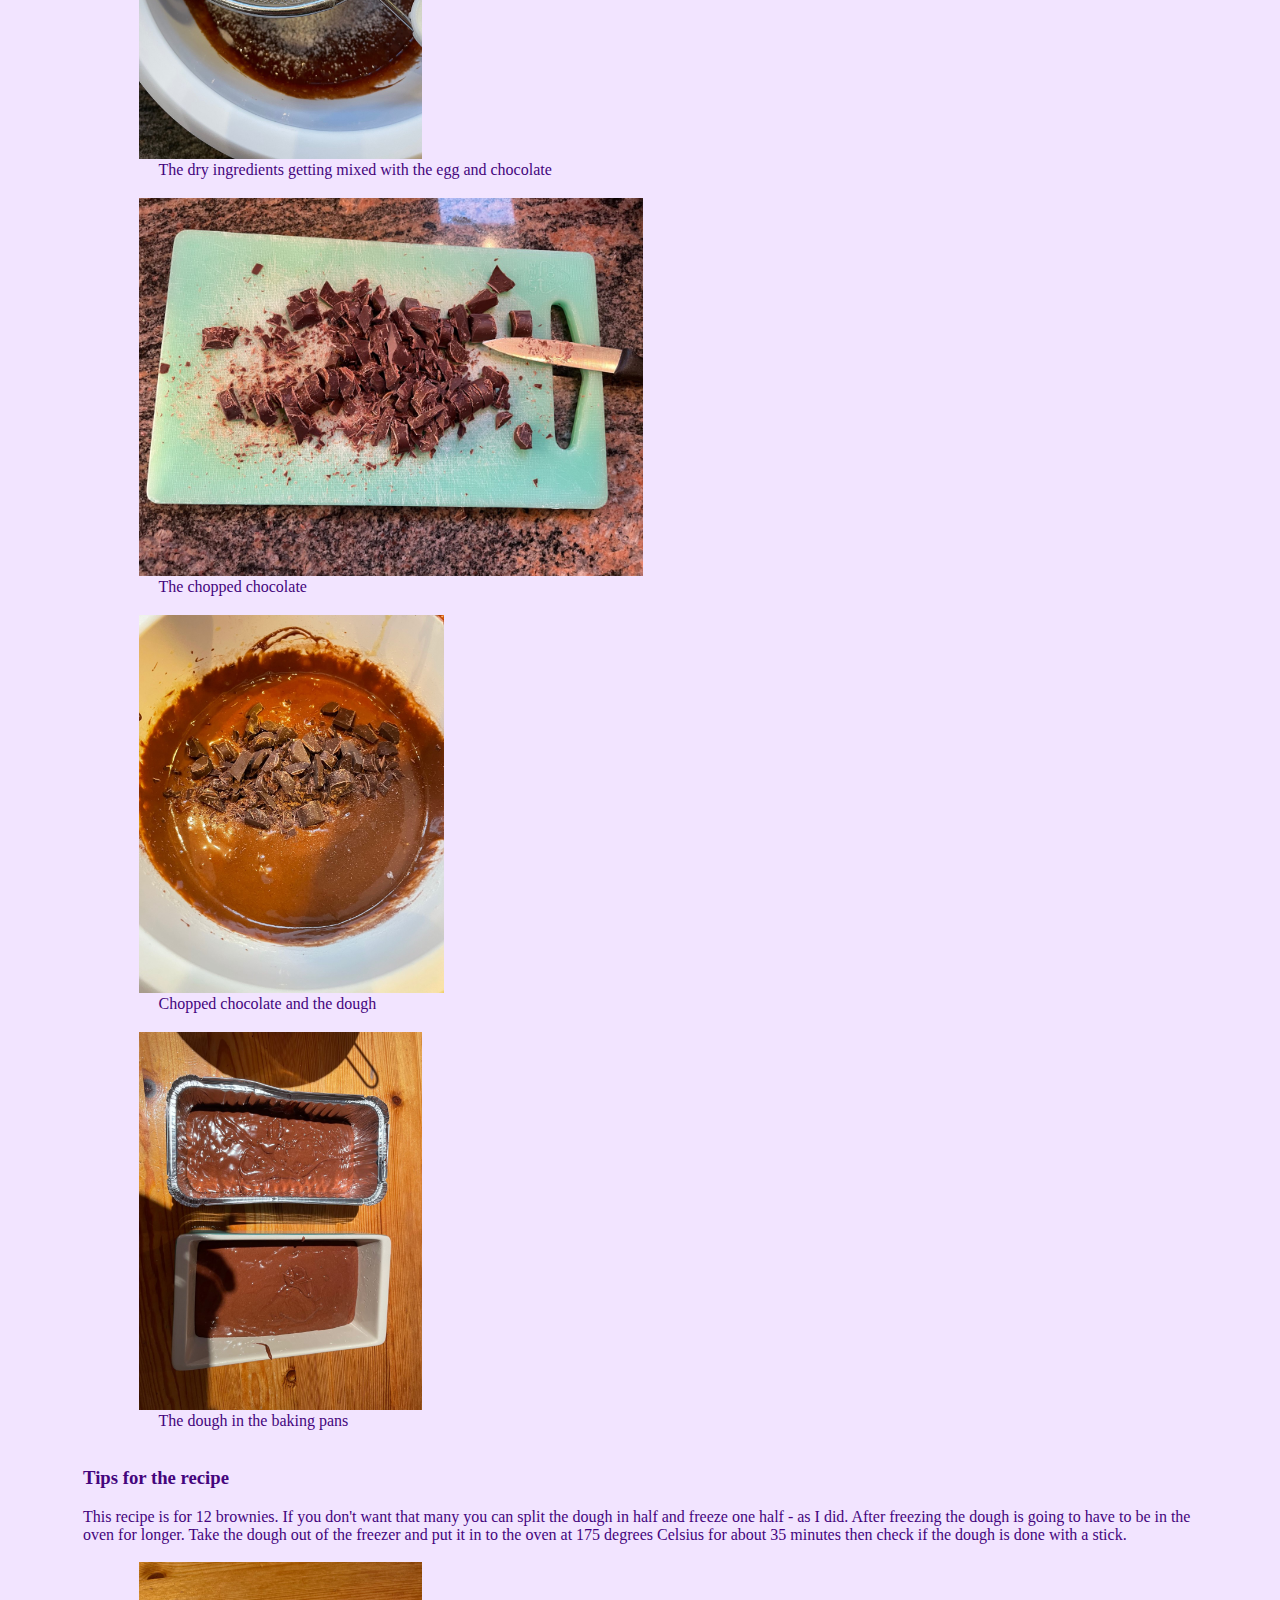
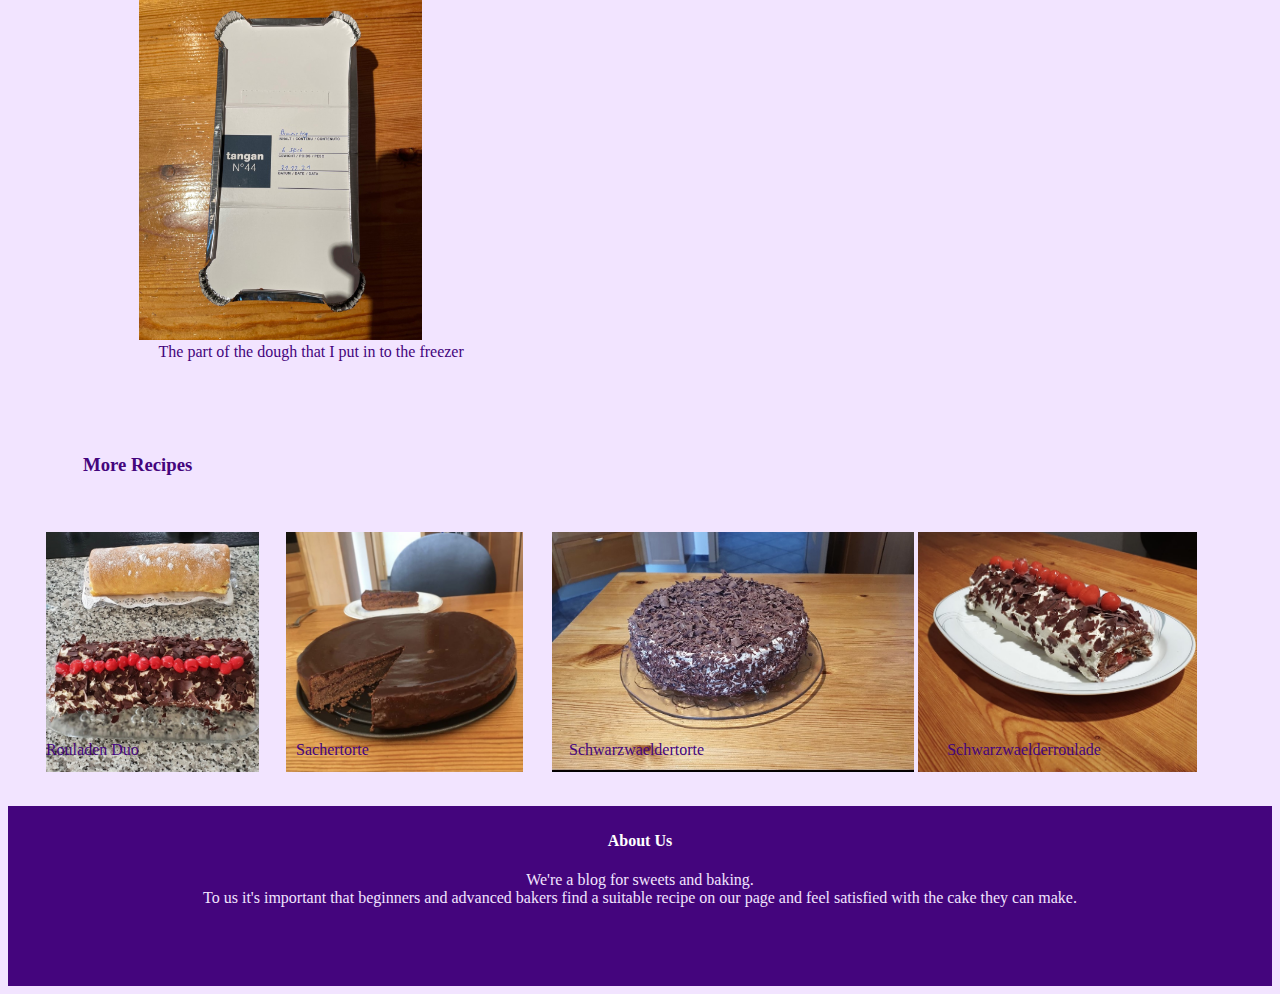
==== commit 4aa8e198: "Worked on the second page and added more pictures + picture captions" ====
--- a/RecipePageBLJ2021AmWal/index.html
+++ b/RecipePageBLJ2021AmWal/index.html
@@ -52,23 +52,59 @@
     <p3> 1 baking pan 29x23 cm</p3><br>
     <p3> Oil or butter for the baking pan </p3> 
     <br><img src="\Images\Alle_Zutaten.jpg"  alt=""><br>
+    <br><br><p3 style="margin-left: 2cm;">All the ingredients I used</p3>
     <br><img src="\Images\Utensilien.jpg"  alt="">
+    <br> <br> <br><p3 style="margin-left: 2cm;">All the utensils I used</p3>
     <br> <br> 
     <h3> First Step </h3>
         <p3> Preheat the oven to 175 degrees Celsius and grease the baking pan with butter or oil.</p3>
+        <br><img src="\Images\Formen_einfetten.jpg"  alt=""><br>
+    <br><br><p3 style="margin-left: 2cm;">The greased baking pans I used</p3>
+    <br><img src="\Images\Form.jpg"  alt="">
+    <br> <br> <br><p3 style="margin-left: 2cm;">If you only use one baking pan it should look like this</p3>
+    <br> <br> 
 
     <h3> Second Step </h3>
         <p3> Melt 150 grams of dark chocolate and 125 grams of butter in a double boiler. It is important that you don't overcook the chocolate and that it still keeps it's shine.  </p3>
-    <h3> Third Step </h3>
+
+        <br><img src="\Images\Schokoschmelzen_2.jpg"  alt=""><br>
+        <br><br><p3 style="margin-left: 2cm;">The chocolate started melting</p3>
+        <br><img src="\Images\Schoko_geschmolzen.jpg"  alt="">
+        <br> <br> <br><p3 style="margin-left: 2cm;">The melted chocolate</p3>
+        <br> <br> 
+
+        <h3> Third Step </h3>
         <p3> WHisk 3 eggs with the vanilla and 200 grams of sugar until it gets creamy. Add the melted chocolate. 
             Afterwards mix 150 grams of flour with half a tbsp of baking powder, a pinch of salt and one tbsp of cocoa powder. 
             After you mixed these together add them to the chocolate-egg mixture through a sieve.
             Chop up 50 grams of chocolate and combine it with the dough. Lastly fill the dough in to the baking pan and bake it for about 25 minutes.
         </p3>
+
+        <br><img src="\Images\Ei_in_Schuessel.jpg"  alt=""><br>
+    <br><br><p3 style="margin-left: 2cm;">Ingredients before getting mixed together</p3>
+    <br><img src="\Images\Ei_schaumig.jpg"  alt="">
+    <br> <br> <br><p3 style="margin-left: 2cm;">The egg after getting mixed</p3>
+    <br><img src="\Images\Schoko_Ei2.jpg"  alt=""><br>
+    <br><br><p3 style="margin-left: 2cm;">The melted chocolate combined with the egg</p3>
+    <br><img src="\Images\Mehl_Schoko.jpg"  alt="">
+    <br> <br> <br><p3 style="margin-left: 2cm;">The dry ingredients getting mixed with the egg and chocolate</p3>
+    <br><img src="\Images\Schoko_gehackt.jpg"  alt=""><br>
+    <br><br><p3 style="margin-left: 2cm;">The chopped chocolate</p3>
+    <br><img src="\Images\Zusammenfuegen.jpg"  alt="">
+    <br> <br> <br><p3 style="margin-left: 2cm;">Chopped chocolate and the dough</p3>
+    <br><img src="\Images\InForm.jpg"  alt=""><br>
+    <br><br><p3 style="margin-left: 2cm;">The dough in the baking pans</p3>
+    <br> <br> 
+
     <h3> Tips for the recipe </h3>    
     <p3> This recipe is for 12 brownies. If you don't want that many you can split the dough in half and freeze one half - as I did. 
         After freezing the dough is going to have to be in the oven for longer. Take the dough out of the freezer and put it in to the oven 
         at 175 degrees Celsius for about 35 minutes then check if the dough is done with a stick. 
+
+        <br><img src="\Images\Einfrieren.jpg"  alt=""><br>
+    <br><br><p3 style="margin-left: 2cm;">The part of the dough that I put in to the freezer</p3>
+    <br> <br> 
+
     </p3>
     <h3 style="margin-top: 2cm; margin-bottom: -1cm;">More Recipes</h3>
     </div>
--- a/RecipePageBLJ2021AmWal/style.css
+++ b/RecipePageBLJ2021AmWal/style.css
@@ -1,9 +1,11 @@
 .recipe {
-    margin: 50px;
+    margin: 75px;
 }
 img{
   max-height: 10cm;
   margin-bottom: 2cm;
+  margin: 0.5cm;
+  margin-left: -1cm;
 }
 li {
    margin-left: 6em;
